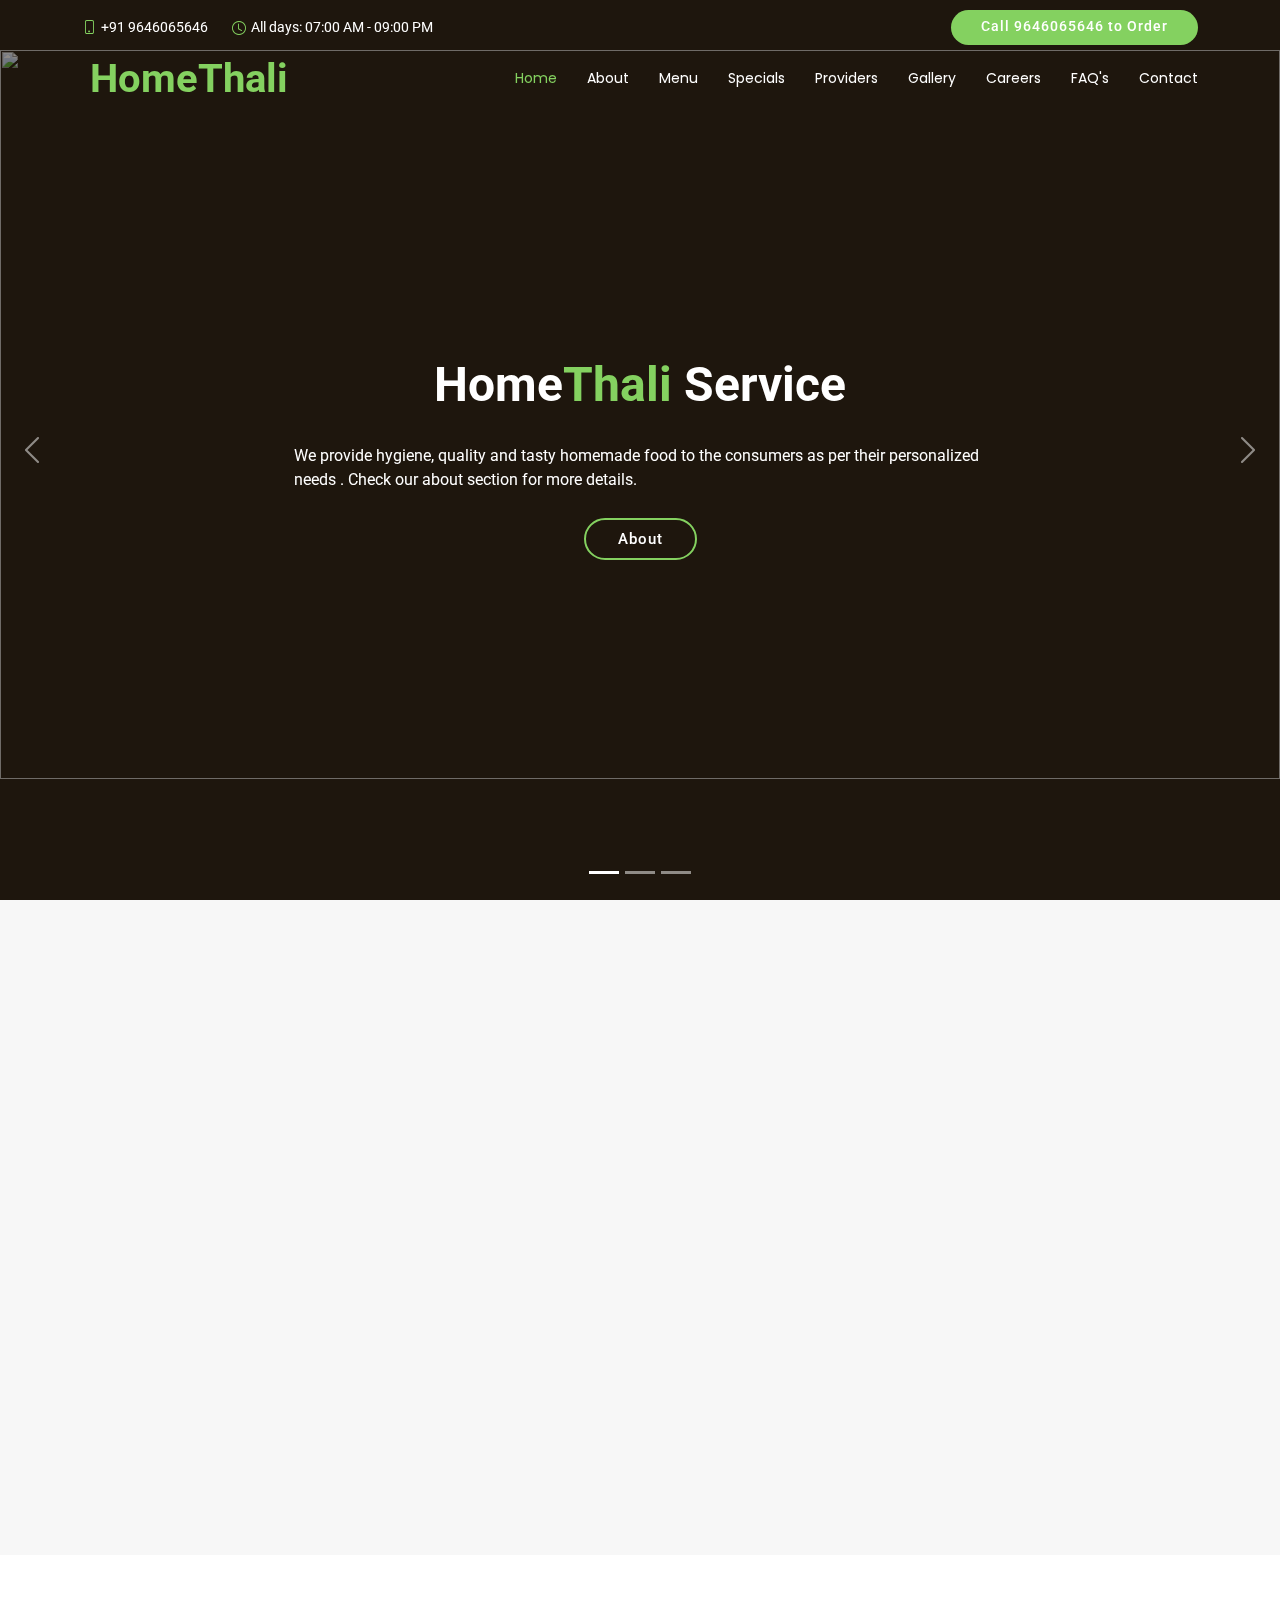
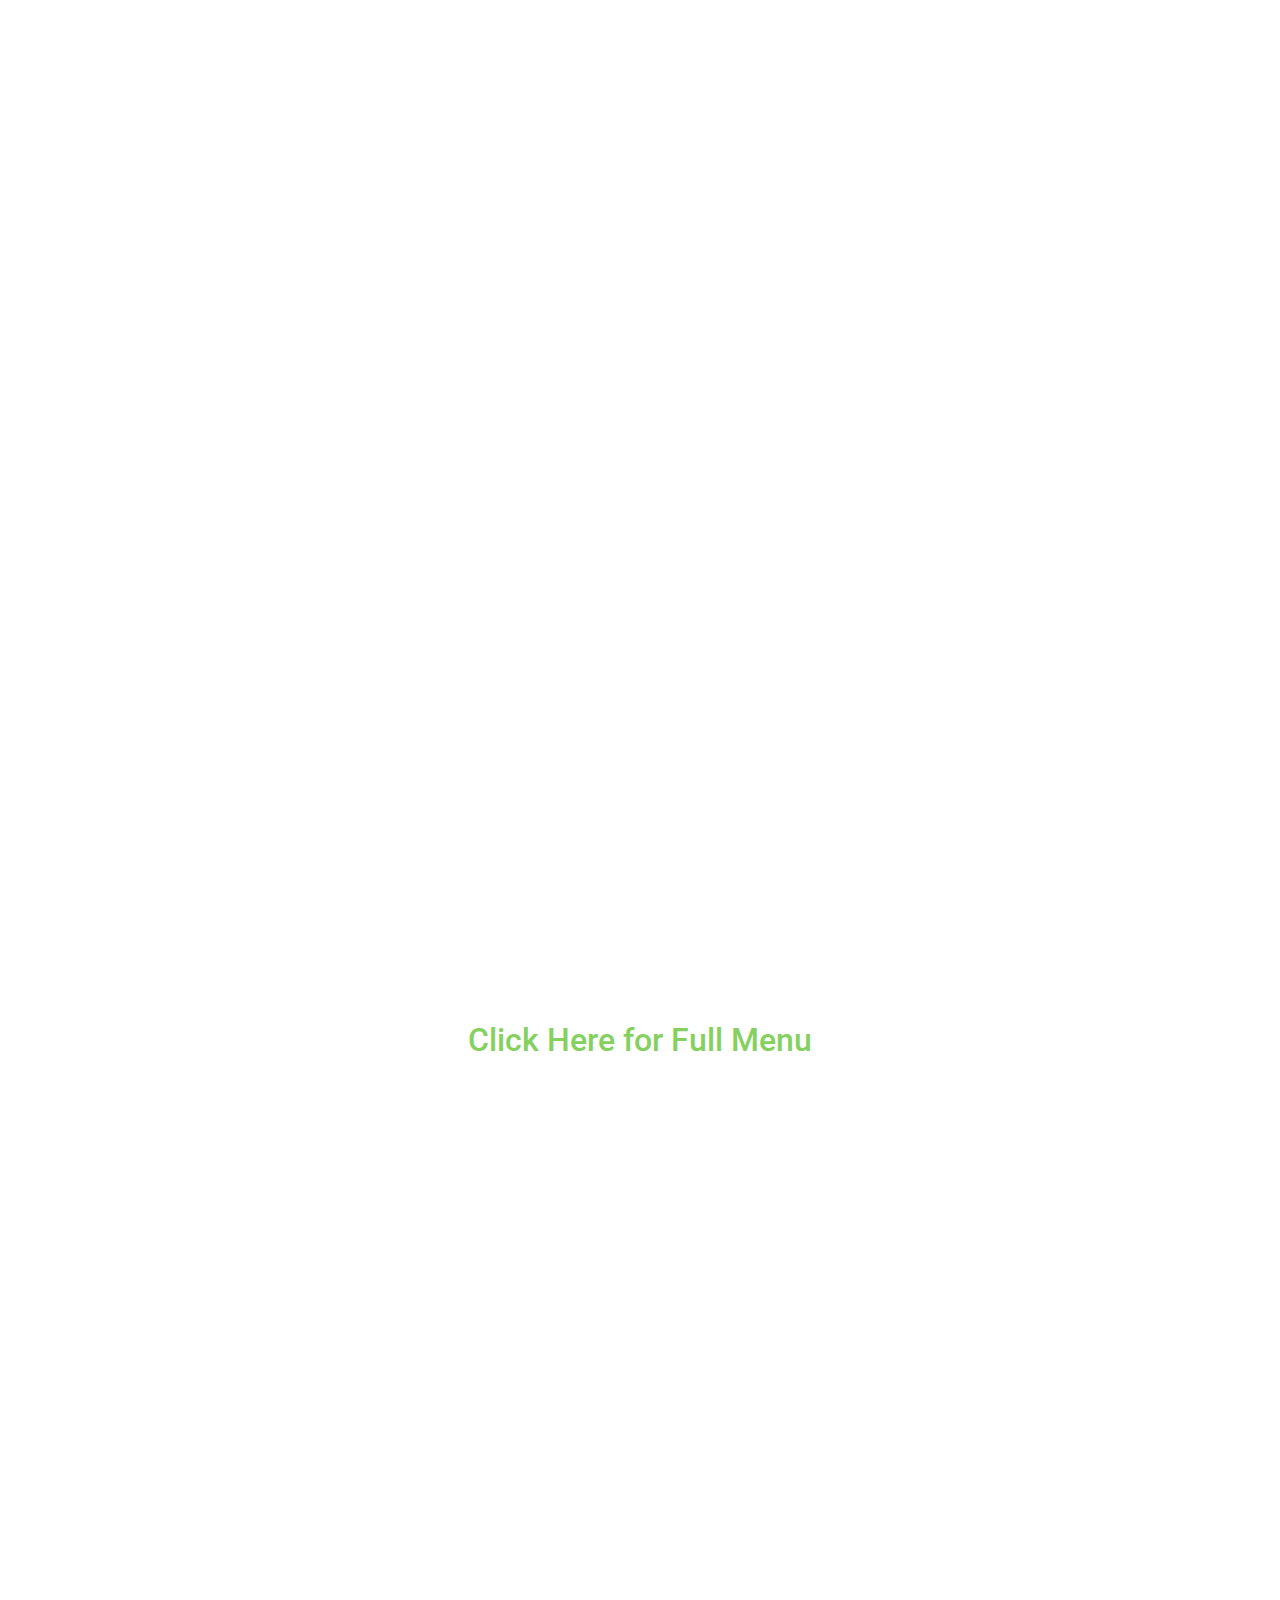
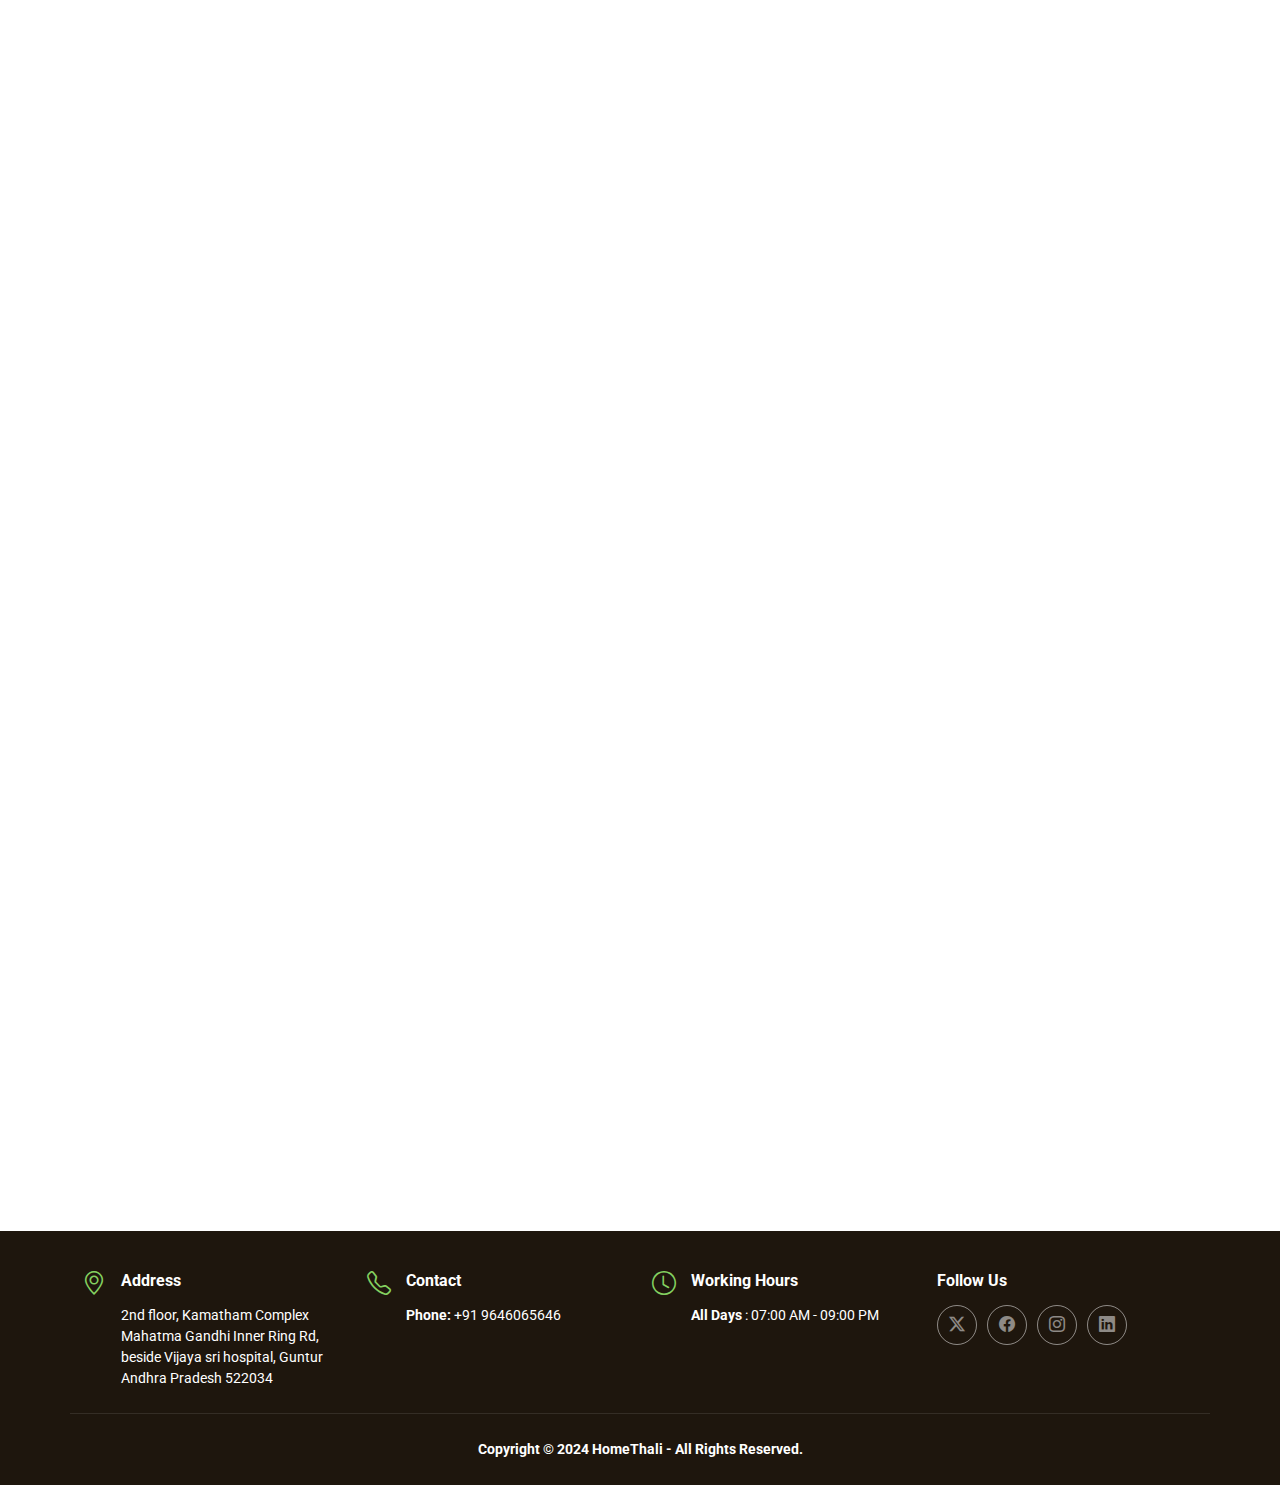
==== index.html @ d1d4dd99 "Update" ====
<!DOCTYPE html>
<html lang="en">

<head>
  <meta charset="utf-8">
  <meta content="width=device-width, initial-scale=1.0" name="viewport">
  <title>Home Thali</title>
  <meta name="description" content="">
  <meta name="keywords" content="">

  <!-- Favicons -->
  <link href="assets/img/logo.png" rel="icon">
  <link href="assets/img/logo.png" rel="logo-icon">

  <!-- Fonts -->
  <link href="https://fonts.googleapis.com" rel="preconnect">
  <link href="https://fonts.gstatic.com" rel="preconnect" crossorigin>
  <link
    href="https://fonts.googleapis.com/css2?family=Roboto:ital,wght@0,100;0,300;0,400;0,500;0,700;0,900;1,100;1,300;1,400;1,500;1,700;1,900&family=Poppins:ital,wght@0,100;0,200;0,300;0,400;0,500;0,600;0,700;0,800;0,900;1,100;1,200;1,300;1,400;1,500;1,600;1,700;1,800;1,900&family=Satisfy:wght@400&display=swap"
    rel="stylesheet">

  <!-- Vendor CSS Files -->
  <link href="https://cdn.jsdelivr.net/npm/bootstrap@5.3.0-alpha1/dist/css/bootstrap.min.css" rel="stylesheet">
  <link href="https://cdn.jsdelivr.net/npm/bootstrap-icons/font/bootstrap-icons.css" rel="stylesheet">
  <link href="https://cdn.jsdelivr.net/npm/aos@2.3.4/dist/aos.css" rel="stylesheet">
  <link href="https://cdn.jsdelivr.net/npm/glightbox@3.0.8/dist/css/glightbox.min.css" rel="stylesheet">
  <link href="https://cdn.jsdelivr.net/npm/swiper@6.8.4/swiper-bundle.min.css" rel="stylesheet">

  <!-- Main CSS File -->
  <link href="assets/css/main.css" rel="stylesheet">


</head>

<body class="index-page">

  <header id="header" class="header fixed-top">

    <div class="topbar d-flex align-items-center">
      <div class="container d-flex justify-content-end justify-content-md-between">
        <div class="contact-info d-flex align-items-center">
          <i class="bi bi-phone d-flex align-items-center d-none d-lg-block"><span>+91 9646065646</span></i>
          <i class="bi bi-clock ms-4 d-none d-lg-flex align-items-center"><span>All days: 07:00 AM - 09:00 PM</span></i>
        </div>
        <a href="tel:+919646065646" class="cta-btn">Call 9646065646 to Order</a>
      </div>
    </div><!-- End Top Bar -->

    <div class="branding d-flex align-items-cente">

      <div class="container position-relative d-flex align-items-center justify-content-between">
        <a href="index.html" class="logo d-flex align-items-center">
          <img src="assets/img/LogoMain.png" alt="">
          <h1 class="sitename" style="color:#84D160;">HomeThali</h1>
          
        </a>

        <nav id="navmenu" class="navmenu">
          <ul>
            <li><a href="#hero" class="active">Home</a></li>
            <li><a href="#about">About</a></li>
            <li><a href="#menu">Menu</a></li>
            <li><a href="specials.html">Specials</a></li>
            <li><a href="providers.html">Providers</a></li>
            <li><a href="#gallery">Gallery</a></li>
            <li><a href="careers.html">Careers</a></li>
            <li><a href="faqs.html">FAQ's</a></li>
            <!-- <li><a href="#chefs">Chefs</a></li> -->
            
            
            <!-- <li class="dropdown"><a href="#"><span>Dropdown</span> <i class="bi bi-chevron-down toggle-dropdown"></i></a>
              <ul>
                <li><a href="#">Dropdown 1</a></li>
                <li class="dropdown"><a href="#"><span>Deep Dropdown</span> <i class="bi bi-chevron-down toggle-dropdown"></i></a>
                  <ul>
                    <li><a href="#">Deep Dropdown 1</a></li>
                    <li><a href="#">Deep Dropdown 2</a></li>
                    <li><a href="#">Deep Dropdown 3</a></li>
                    <li><a href="#">Deep Dropdown 4</a></li>
                    <li><a href="#">Deep Dropdown 5</a></li>
                  </ul>
                </li>
                <li><a href="#">Dropdown 2</a></li>
                <li><a href="#">Dropdown 3</a></li>
                <li><a href="#">Dropdown 4</a></li>
              </ul>
            </li> -->
            <li><a href="#contact">Contact</a></li>
          </ul>
          <i class="mobile-nav-toggle d-xl-none bi bi-list"></i>
        </nav>

      </div>

    </div>

  </header>

  <main class="main">

    <!-- Hero Section -->
    <section id="hero" class="hero section dark-background">

      <div id="hero-carousel" class="carousel slide carousel-fade" data-bs-ride="carousel" data-bs-interval="5000">

        <div class="carousel-item active">
          <img src="assets/img/hero-carousel/Base1.png" class="img-fluid" alt="">
          <div class="carousel-container">
            <h2>Home<span>Thali</span> Service</h2>
            <p>We provide hygiene, quality and tasty homemade food to the consumers as per their personalized needs . Check our about section for more details.</p>
            <div>
              <a href="#about" class="btn-get-started">About</a>
              
            </div>
          </div>
        </div>


        <div class="carousel-item">
          <img src="assets/img/hero-carousel/Base2.png" class="img-fluid" alt="">
          <div class="carousel-container">
            <h2>Homemade food <span>Our home to your plate</span></h2>
            <p>Delicious home cooked food from our home chefs will be delivered right to your doorsteps.</p>
            <div>
              <a href="#menu" class="btn-get-started">Our Menu</a>
              <!-- <a href="#book-a-table" class="btn-get-started">Place Order</a> -->
            </div>
          </div>
        </div>


        <div class="carousel-item">
          <img src="assets/img/hero-carousel/Base3.png" class="img-fluid" alt="">
          <div class="carousel-container">
            <h2>A Good opportunity for <span>Home Makers</span> to earn Money</h2>
            <p>If you are excellent at cooking and want to earn money from your home. You have found the right place check the oppurtunities section for more information.</p>
            <div>
              <a href="providers.html" class="btn-get-started">Providers</a>
              
            </div>
          </div>
        </div>


        <a class="carousel-control-prev" href="#hero-carousel" role="button" data-bs-slide="prev">
          <span class="carousel-control-prev-icon bi bi-chevron-left" aria-hidden="true"></span>
        </a>

        <a class="carousel-control-next" href="#hero-carousel" role="button" data-bs-slide="next">
          <span class="carousel-control-next-icon bi bi-chevron-right" aria-hidden="true"></span>
        </a>

        <ol class="carousel-indicators"></ol>

      </div>

    </section>
    <!-- /Hero Section -->

<!-- About Section -->
<section id="about" class="about section light-background">

  <!-- Section Title -->
  <div class="container section-title text-center" data-aos="fade-up">
    <h2>About Us</h2>
    <div><span>About</span> <span class="description-title">Our Service</span></div>
    <br>
  </div><!-- End Section Title -->

  <div class="container">

    <div class="row gy-4">
      <!-- Image Column -->
      <div class="col-lg-6 position-relative align-self-start text-center" data-aos="fade-up" data-aos-delay="100">
        <img src="assets/img/homecook.png" class="img-fluid rounded" alt="Home Cooked Food" width="80%">
      </div>

      <!-- Content Column -->
      <div class="col-lg-6 content" data-aos="fade-up" data-aos-delay="200">
        <h3>Looking For</h3>
        <h3 style="color:#84D160;">Homemade Food?</h3>
        <p class="fst-italic">
          Are you craving delicious and hygienic home-cooked food? Look no further!
        </p>
        <ul>
          <li>
            <i class="bi bi-check2-all"></i>
            <span><strong>Choose your favorite dishes</strong> in your preferred quantity.</span>
          </li>
          <li>
            <i class="bi bi-check2-all"></i>
            <span>Enjoy the <strong>health benefits</strong> of homemade cuisine.</span>
          </li>
          <li>
            <i class="bi bi-check2-all"></i>
            <span><strong>Convenient delivery</strong> of freshly cooked food right to your door.</span>
          </li>
          <li>
            <i class="bi bi-check2-all"></i>
            <span>All at <strong>surprisingly reasonable prices</strong>.</span>
          </li>
        </ul>
      </div>
    </div>

  </div>

</section><!-- /About Section -->


    <!-- Why Us Section -->
    <section id="why-us" class="why-us section">


      <!-- Section Title -->
      <div class="container section-title" data-aos="fade-up">
        <h2>Why Us</h2>
        <div><span>Why choose</span> <span class="description-title">Our Service</span></div>
        <br>
        <img src="assets/img/Card.png" align="center" alt="" width="80%" height="60%">
      </div><!-- End Section Title -->

      <div class="container section-title" data-aos="fade-up">
        <div><span>How it</span> <span class="description-title">Works</span></div>
        <div class="row gy-4">

          <div class="col-lg-4" data-aos="fade-up" data-aos-delay="100">
            <div class="card-item">
              <img src="assets/img/hungry.png" alt="" width="80%" height="60%">
              <span align="center">1</span>
              <h4><a href="" class="stretched-link">HUNGRY FOR HOME MADE FOOD</a></h4>
              <p>Are you craving for delicious home cooked food. Do you prefer to eat homemade food over fast foods.</p>
            </div>
          </div><!-- Card Item -->

          <div class="col-lg-4" data-aos="fade-up" data-aos-delay="200">
            <div class="card-item">
              <img src="assets/img/order.png" alt="" width="80%" height="60%">
              <span align="center">2</span>
              <h4><a href="" class="stretched-link">ORDER THROUGH HOME THALI</a></h4>
              <p>Then you have found the right place. From our app you can select from various cuisines made at home hygienically.</p>
            </div>
          </div><!-- Card Item -->

          <div class="col-lg-4" data-aos="fade-up" data-aos-delay="300">
            <div class="card-item">
              <img src="assets/img/deliver.png" alt="" width="80%" height="60%">
              <span align="center">3</span>
              <h4><a href="" class="stretched-link">YOUR ORDER WILL BE AT YOUR DOORSTEP</a></h4>
              <p>Food prepared at home will be collected from our home chefs and will be delivered right to your doorsteps.</p>
            </div>
          </div><!-- Card Item -->

        </div>

      </div>

    </section><!-- /Why Us Section -->

    <!-- Menu Section -->
    <section id="menu" class="menu section">

      <!-- Section Title -->
      <div class="container section-title" data-aos="fade-up">
        <h2>Menu</h2>
        <div><span>Check Our Tasty</span> <span class="description-title">Menu</span></div>
        <br>
        <img src="assets/img/BamMenu.jpg" align="center" alt="" width="95%" height="80%">
      </div><!-- End Section Title -->
      
      <h2 align="center"><a href="menu.html">Click Here for Full Menu</a></h2>
      <br>
      

      <!-- <iframe src="assets/img/Menu.pdf#toolbar=0&navpanes=0&scrollbar=0&statusbar=0&messages=0&scrollbar=0" type="application/pdf" width="80%" height="1200"></iframe> -->
      <!-- <div class="container isotope-layout" data-default-filter="*" data-layout="masonry" data-sort="original-order"> -->
      <!--
        <div class="row" data-aos="fade-up" data-aos-delay="100">
          <div class="col-lg-12 d-flex justify-content-center">
            <ul class="menu-filters isotope-filters">
              <li data-filter="*" class="filter-active">All</li>
              <li data-filter=".filter-starters">Starters</li>
              <li data-filter=".filter-salads">Salads</li>
              <li data-filter=".filter-specialty">Specialty</li>
            </ul>
          </div>
        </div> 

        <div class="row isotope-container" data-aos="fade-up" data-aos-delay="200">

          <div class="col-lg-6 menu-item isotope-item filter-starters">
            <img src="assets/img/menu/lobster-bisque.jpg" class="menu-img" alt="">
            <div class="menu-content">
              <a href="#">Lobster Bisque</a><span>$5.95</span>
            </div>
            <div class="menu-ingredients">
              Lorem, deren, trataro, filede, nerada
            </div>
          </div>

          <div class="col-lg-6 menu-item isotope-item filter-specialty">
            <img src="assets/img/menu/bread-barrel.jpg" class="menu-img" alt="">
            <div class="menu-content">
              <a href="#">Bread Barrel</a><span>$6.95</span>
            </div>
            <div class="menu-ingredients">
              Lorem, deren, trataro, filede, nerada
            </div>
          </div>

          <div class="col-lg-6 menu-item isotope-item filter-starters">
            <img src="assets/img/menu/cake.jpg" class="menu-img" alt="">
            <div class="menu-content">
              <a href="#">Crab Cake</a><span>$7.95</span>
            </div>
            <div class="menu-ingredients">
              A delicate crab cake served on a toasted roll with lettuce and tartar sauce
            </div>
          </div>

          <div class="col-lg-6 menu-item isotope-item filter-salads">
            <img src="assets/img/menu/caesar.jpg" class="menu-img" alt="">
            <div class="menu-content">
              <a href="#">Caesar Selections</a><span>$8.95</span>
            </div>
            <div class="menu-ingredients">
              Lorem, deren, trataro, filede, nerada
            </div>
          </div>

          <div class="col-lg-6 menu-item isotope-item filter-specialty">
            <img src="assets/img/menu/tuscan-grilled.jpg" class="menu-img" alt="">
            <div class="menu-content">
              <a href="#">Tuscan Grilled</a><span>$9.95</span>
            </div>
            <div class="menu-ingredients">
              Grilled chicken with provolone, artichoke hearts, and roasted red pesto
            </div>
          </div>

          <div class="col-lg-6 menu-item isotope-item filter-starters">
            <img src="assets/img/menu/mozzarella.jpg" class="menu-img" alt="">
            <div class="menu-content">
              <a href="#">Mozzarella Stick</a><span>$4.95</span>
            </div>
            <div class="menu-ingredients">
              Lorem, deren, trataro, filede, nerada
            </div>
          </div>

          <div class="col-lg-6 menu-item isotope-item filter-salads">
            <img src="assets/img/menu/greek-salad.jpg" class="menu-img" alt="">
            <div class="menu-content">
              <a href="#">Greek Salad</a><span>$9.95</span>
            </div>
            <div class="menu-ingredients">
              Fresh spinach, crisp romaine, tomatoes, and Greek olives
            </div>
          </div>

          <div class="col-lg-6 menu-item isotope-item filter-salads">
            <img src="assets/img/menu/spinach-salad.jpg" class="menu-img" alt="">
            <div class="menu-content">
              <a href="#">Spinach Salad</a><span>$9.95</span>
            </div>
            <div class="menu-ingredients">
              Fresh spinach with mushrooms, hard boiled egg, and warm bacon vinaigrette
            </div>
          </div>

          <div class="col-lg-6 menu-item isotope-item filter-specialty">
            <img src="assets/img/menu/lobster-roll.jpg" class="menu-img" alt="">
            <div class="menu-content">
              <a href="#">Lobster Roll</a><span>$12.95</span>
            </div>
            <div class="menu-ingredients">
              Plump lobster meat, mayo and crisp lettuce on a toasted bulky roll
            </div>
          </div>

        </div>
        

      </div>

    </section>

  -->
    
    


    <!--
    <section id="book-a-table" class="book-a-table section">

      
      <div class="container section-title" data-aos="fade-up">
        <h2>Place Order</h2>
        <div><span>Place</span> <span class="description-title">Order</span></div>
      </div>

      <div class="container">

        <div class="row g-0" data-aos="fade-up" data-aos-delay="100">

          <div class="col-lg-4 reservation-img" style="background-image: url(assets/img/PlaceOrder.png);"></div>

          <div class="col-lg-8 d-flex align-items-center reservation-form-bg" data-aos="fade-up" data-aos-delay="200">
            <form action="forms/book-a-table.php" method="post" role="form" class="php-email-form">
              <div class="row gy-4">
                <div class="col-lg-4 col-md-6">
                  <input type="text" name="name" class="form-control" id="name" placeholder="Your Name" required="">
                </div>
                <div class="col-lg-4 col-md-6">
                  <input type="email" class="form-control" name="email" id="email" placeholder="Your Email" required="">
                </div>
                <div class="col-lg-4 col-md-6">
                  <input type="text" class="form-control" name="phone" id="phone" placeholder="Your Phone" required="">
                </div>
                <div class="col-lg-4 col-md-6">
                  <input type="date" name="date" class="form-control" id="date" placeholder="Date" required="">
                </div>
                <div class="col-lg-4 col-md-6">
                  <input type="time" class="form-control" name="time" id="time" placeholder="Time" required="">
                </div>
                <div class="col-lg-4 col-md-6">
                  <input type="number" class="form-control" name="people" id="people" placeholder="# of people"
                    required="">
                </div>
              </div>

              <div class="form-group mt-3">
                <textarea class="form-control" name="message" rows="5" placeholder="Message"></textarea>
              </div>

              <div class="text-center mt-3">
                <div class="loading">Loading</div>
                <div class="error-message"></div>
                <div class="sent-message">Your booking request was sent. We will call back or send an Email to confirm
                  your order. Thank you!</div>
                <button type="submit">Place Order</button>
              </div>
            </form>
          </div>

        </div>

      </div>

    </section>
    
    -->

    

    <!-- Chefs Section -->
    <!--
    <section id="chefs" class="chefs section">

      
      <div class="container section-title" data-aos="fade-up">
        <h2>Chefs</h2>
        <div><span>Our Professional</span> <span class="description-title">Chefs</span></div>
      </div>

      <div class="container">

        <div class="row gy-5">

          <div class="col-lg-4 col-md-6" data-aos="fade-up" data-aos-delay="100">
            <div class="member">
              <div class="pic"><img src="assets/img/chefs/Cook1.png" class="img-fluid" alt=""></div>
              <div class="member-info">
                <h4>Name A</h4>
                <span>House wife</span>
                <div class="social">
                  <a href=""><i class="bi bi-twitter-x"></i></a>
                  <a href=""><i class="bi bi-facebook"></i></a>
                  <a href=""><i class="bi bi-instagram"></i></a>
                  <a href=""><i class="bi bi-linkedin"></i></a>
                </div>
              </div>
            </div>
          </div>

          <div class="col-lg-4 col-md-6" data-aos="fade-up" data-aos-delay="200">
            <div class="member">
              <div class="pic"><img src="assets/img/chefs/Cook2.png" class="img-fluid" alt=""></div>
              <div class="member-info">
                <h4>Name B</h4>
                <span>Home Maker</span>
                <div class="social">
                  <a href=""><i class="bi bi-twitter-x"></i></a>
                  <a href=""><i class="bi bi-facebook"></i></a>
                  <a href=""><i class="bi bi-instagram"></i></a>
                  <a href=""><i class="bi bi-linkedin"></i></a>
                </div>
              </div>
            </div>
          </div>

          <div class="col-lg-4 col-md-6" data-aos="fade-up" data-aos-delay="300">
            <div class="member">
              <div class="pic"><img src="assets/img/chefs/Cook3.png" class="img-fluid" alt=""></div>
              <div class="member-info">
                <h4>Name C</h4>
                <span>A Mother</span>
                <div class="social">
                  <a href=""><i class="bi bi-twitter-x"></i></a>
                  <a href=""><i class="bi bi-facebook"></i></a>
                  <a href=""><i class="bi bi-instagram"></i></a>
                  <a href=""><i class="bi bi-linkedin"></i></a>
                </div>
              </div>
            </div>
          </div>

        </div>
      

      </div>

    </section> 
    
    Chefs Section -->



    <!-- Gallery Section -->
    <section id="gallery" class="gallery section">

      <!-- Section Title -->
      <div class="container section-title" data-aos="fade-up">
        <h2>Gallery</h2>
        <div><span>Some images of</span> <span class="description-title">Our Food</span></div>
      </div><!-- End Section Title -->

      <div class="container-fluid" data-aos="fade-up" data-aos-delay="100">

        <div class="row g-0">

          <div class="col-lg-3 col-md-4">
            <div class="gallery-item">
              <a href="assets/img/gallery/gallery-1.jpg" class="glightbox" data-gallery="images-gallery">
                <img src="assets/img/gallery/gallery-1.jpg" alt="" class="img-fluid">
              </a>
            </div>
          </div><!-- End Gallery Item -->

          <div class="col-lg-3 col-md-4">
            <div class="gallery-item">
              <a href="assets/img/gallery/gallery-2.jpg" class="glightbox" data-gallery="images-gallery">
                <img src="assets/img/gallery/gallery-2.jpg" alt="" class="img-fluid">
              </a>
            </div>
          </div><!-- End Gallery Item -->

          <div class="col-lg-3 col-md-4">
            <div class="gallery-item">
              <a href="assets/img/gallery/gallery-3.jpg" class="glightbox" data-gallery="images-gallery">
                <img src="assets/img/gallery/gallery-3.jpg" alt="" class="img-fluid">
              </a>
            </div>
          </div><!-- End Gallery Item -->

          <div class="col-lg-3 col-md-4">
            <div class="gallery-item">
              <a href="assets/img/gallery/gallery-4.jpg" class="glightbox" data-gallery="images-gallery">
                <img src="assets/img/gallery/gallery-4.jpg" alt="" class="img-fluid">
              </a>
            </div>
          </div>
          <!-- End Gallery Item -->

          

        </div>

      </div>

    </section>
    <!-- /Gallery Section -->


    <!-- FAQ Section-->


   
    <!-- <div id="CounterVisitor">
    </div>
    
    <script>
    var n = localStorage.getItem('on_load_counter');
    
    if (n === null) {
      n = 0;
    }
    n++;
    
    localStorage.setItem("on_load_counter", n);
    
    nums = n.toString().split('').map(Number);
    document.getElementById('CounterVisitor').innerHTML = '';
    for (var i of nums) {
      document.getElementById('CounterVisitor').innerHTML += '<span class="counter-item">' + i + '</span>';
    }
    
    </script> -->

    <!-- Testimonials Section -->
    <!--
    <section id="testimonials" class="testimonials section dark-background">

      <img src="assets/img/testimonials-bg.jpg" class="testimonials-bg" alt="">

      <div class="container" data-aos="fade-up" data-aos-delay="100">

        <div class="swiper init-swiper">
          <script type="application/json" class="swiper-config">
            {
              "loop": true,
              "speed": 600,
              "autoplay": {
                "delay": 5000
              },
              "slidesPerView": "auto",
              "pagination": {
                "el": ".swiper-pagination",
                "type": "bullets",
                "clickable": true
              }
            }
          </script>
          <div class="swiper-wrapper">

            <div class="swiper-slide">
              <div class="testimonial-item">
                <img src="assets/img/testimonials/testimonials-1.jpg" class="testimonial-img" alt="">
                <h3>Saul Goodman</h3>
                <h4>Ceo &amp; Founder</h4>
                <div class="stars">
                  <i class="bi bi-star-fill"></i><i class="bi bi-star-fill"></i><i class="bi bi-star-fill"></i><i
                    class="bi bi-star-fill"></i><i class="bi bi-star-fill"></i>
                </div>
                <p>
                  <i class="bi bi-quote quote-icon-left"></i>
                  <span>Proin iaculis purus consequat sem cure digni ssim donec porttitora entum suscipit rhoncus.
                    Accusantium quam, ultricies eget id, aliquam eget nibh et. Maecen aliquam, risus at semper.</span>
                  <i class="bi bi-quote quote-icon-right"></i>
                </p>
              </div>
            </div>

            <div class="swiper-slide">
              <div class="testimonial-item">
                <img src="assets/img/testimonials/testimonials-2.jpg" class="testimonial-img" alt="">
                <h3>Sara Wilsson</h3>
                <h4>Designer</h4>
                <div class="stars">
                  <i class="bi bi-star-fill"></i><i class="bi bi-star-fill"></i><i class="bi bi-star-fill"></i><i
                    class="bi bi-star-fill"></i><i class="bi bi-star-fill"></i>
                </div>
                <p>
                  <i class="bi bi-quote quote-icon-left"></i>
                  <span>Export tempor illum tamen malis malis eram quae irure esse labore quem cillum quid cillum eram
                    malis quorum velit fore eram velit sunt aliqua noster fugiat irure amet legam anim culpa.</span>
                  <i class="bi bi-quote quote-icon-right"></i>
                </p>
              </div>
            </div>

            <div class="swiper-slide">
              <div class="testimonial-item">
                <img src="assets/img/testimonials/testimonials-3.jpg" class="testimonial-img" alt="">
                <h3>Jena Karlis</h3>
                <h4>Store Owner</h4>
                <div class="stars">
                  <i class="bi bi-star-fill"></i><i class="bi bi-star-fill"></i><i class="bi bi-star-fill"></i><i
                    class="bi bi-star-fill"></i><i class="bi bi-star-fill"></i>
                </div>
                <p>
                  <i class="bi bi-quote quote-icon-left"></i>
                  <span>Enim nisi quem export duis labore cillum quae magna enim sint quorum nulla quem veniam duis
                    minim tempor labore quem eram duis noster aute amet eram fore quis sint minim.</span>
                  <i class="bi bi-quote quote-icon-right"></i>
                </p>
              </div>
            </div>

            <div class="swiper-slide">
              <div class="testimonial-item">
                <img src="assets/img/testimonials/testimonials-4.jpg" class="testimonial-img" alt="">
                <h3>Matt Brandon</h3>
                <h4>Freelancer</h4>
                <div class="stars">
                  <i class="bi bi-star-fill"></i><i class="bi bi-star-fill"></i><i class="bi bi-star-fill"></i><i
                    class="bi bi-star-fill"></i><i class="bi bi-star-fill"></i>
                </div>
                <p>
                  <i class="bi bi-quote quote-icon-left"></i>
                  <span>Fugiat enim eram quae cillum dolore dolor amet nulla culpa multos export minim fugiat minim
                    velit minim dolor enim duis veniam ipsum anim magna sunt elit fore quem dolore labore illum
                    veniam.</span>
                  <i class="bi bi-quote quote-icon-right"></i>
                </p>
              </div>
            </div>

            <div class="swiper-slide">
              <div class="testimonial-item">
                <img src="assets/img/testimonials/testimonials-5.jpg" class="testimonial-img" alt="">
                <h3>John Larson</h3>
                <h4>Entrepreneur</h4>
                <div class="stars">
                  <i class="bi bi-star-fill"></i><i class="bi bi-star-fill"></i><i class="bi bi-star-fill"></i><i
                    class="bi bi-star-fill"></i><i class="bi bi-star-fill"></i>
                </div>
                <p>
                  <i class="bi bi-quote quote-icon-left"></i>
                  <span>Quis quorum aliqua sint quem legam fore sunt eram irure aliqua veniam tempor noster veniam enim
                    culpa labore duis sunt culpa nulla illum cillum fugiat legam esse veniam culpa fore nisi cillum
                    quid.</span>
                  <i class="bi bi-quote quote-icon-right"></i>
                </p>
              </div>
            </div>
          </div>
          <div class="swiper-pagination"></div>
        </div>

      </div>

    </section>
  -->
    <!-- /Testimonials Section -->

    <!-- Contact Section -->
    <section id="contact" class="contact section">

      <!-- Section Title -->
      <div class="container section-title" data-aos="fade-up">
        <h2>Contact</h2>
        <div><span class="description-title">Reach</span><span> us at</span> </div>
      </div><!-- End Section Title -->

      

      <div class="container" data-aos="fade">

        <div class="row gy-5 gx-lg-5">

          <div class="col-lg-4">

            <div class="info">
              <h3>Get in touch</h3>
              <!-- <p>Et id eius voluptates atque nihil voluptatem enim in tempore minima sit ad mollitia commodi minus.</p> -->

              <div class="info-item d-flex">
                <i class="bi bi-geo-alt flex-shrink-0"></i>
                <div>
                  <h4>Location:</h4>
                  <p>2nd floor, Kamatham Complex, Mahatma Gandhi Inner Ring Rd, beside Vijaya sri hospital, Guntur,
                    Andhra Pradesh 522034</p>
                </div>
              </div><!-- End Info Item -->

              <!-- <div class="info-item d-flex">
                <i class="bi bi-envelope flex-shrink-0"></i>
                <div>
                  <h4>Email:</h4>
                  <p>info@example.com</p>
                </div>
              </div> -->
              
              <!-- End Info Item -->

              <div class="info-item d-flex">
                <i class="bi bi-phone flex-shrink-0"></i>
                <div>
                  <h4>Call:</h4>
                  <p>+91 9646065646</p>
                </div>
              </div><!-- End Info Item -->

            </div>

          </div>

          <div class="col-lg-8">
            <form action="forms/contact.php" method="post" role="form" class="php-email-form">
              <div class="row">
                <div class="col-md-6 form-group">
                  <input type="text" name="name" class="form-control" id="name" placeholder="Your Name" required="">
                </div>
                <div class="col-md-6 form-group mt-3 mt-md-0">
                  <input type="email" class="form-control" name="email" id="email" placeholder="Your Email" required="">
                </div>
              </div>
              <div class="form-group mt-3">
                <input type="text" class="form-control" name="subject" id="subject" placeholder="Subject" required="">
              </div>
              <div class="form-group mt-3">
                <textarea class="form-control" name="message" placeholder="Message" required=""></textarea>
              </div>
              <div class="my-3">
                <div class="loading">Loading</div>
                <div class="error-message"></div>
                <div class="sent-message">Your message has been sent. Thank you!</div>
              </div>
              <div class="text-center"><button type="submit">Send Message</button></div>
            </form>
          </div><!-- End Contact Form -->

        </div>

      </div>

      <div class="mb-5"></div>
        <iframe style="width: 100%; height: 400px;"
          src="https://www.google.com/maps/embed?pb=!1m18!1m12!1m3!1d122519.95250489758!2d80.35223931262216!3d16.33578910654774!2m3!1f0!2f0!3f0!3m2!1i1024!2i768!4f13.1!3m3!1m2!1s0x3a358b1312f16969%3A0xf4fd6a8997946fb!2sHOME%20THALI!5e0!3m2!1sen!2sin!4v1726677950051!5m2!1sen!2sin"
          width="600" height="450" style="border:0;" allowfullscreen="" loading="lazy"
          referrerpolicy="no-referrer-when-downgrade"></iframe>
      </div><!-- End Google Maps -->

    </section><!-- /Contact Section -->

  </main>

  <footer id="footer" class="footer dark-background">

    <div class="container">
      <div class="row gy-3">
        <div class="col-lg-3 col-md-6 d-flex">
          <i class="bi bi-geo-alt icon"></i>
          <div class="address">
            <h4>Address</h4>
            <p>2nd floor, Kamatham Complex</p>
            <p>Mahatma Gandhi Inner Ring Rd, beside Vijaya sri hospital, Guntur</p>
            <p>Andhra Pradesh 522034</p>
            <p></p>
          </div>

        </div>

        <div class="col-lg-3 col-md-6 d-flex">
          <i class="bi bi-telephone icon"></i>
          <div>
            <h4>Contact</h4>
            <p>
              <strong>Phone:</strong> <span>+91 9646065646</span><br>
              <!-- <strong>Email:</strong> <span>info@example.com</span><br> -->
            </p>
          </div>
        </div>

        <div class="col-lg-3 col-md-6 d-flex">
          <i class="bi bi-clock icon"></i>
          <div>
            <h4>Working Hours</h4>
            <p>
              <strong>All Days</strong> : <span>07:00 AM - 09:00 PM</span><br>
              <!-- <strong>Sunday</strong>: <span>Closed</span> -->
            </p>
          </div>
        </div>

        <div class="col-lg-3 col-md-6">
          <h4>Follow Us</h4>
          <div class="social-links d-flex">
            <a href="#" class="twitter"><i class="bi bi-twitter-x"></i></a>
            <a href="https://www.facebook.com/HOMETHALI1/" class="facebook"><i class="bi bi-facebook"></i></a>
            <a href="https://www.instagram.com/homethali_guntur/" class="instagram"><i class="bi bi-instagram"></i></a>
            <a href="#" class="linkedin"><i class="bi bi-linkedin"></i></a>
          </div>
        </div>

      </div>
    </div>

    <div class="container copyright text-center mt-4">
      <p><span></span> <strong class="px-1 sitename">Copyright © 2024 HomeThali - All Rights Reserved.</strong> <span></span></p>

    </div>

  </footer>

  <!-- Scroll Top -->
  <a href="#" id="scroll-top" class="scroll-top d-flex align-items-center justify-content-center"><i
      class="bi bi-arrow-up-short"></i></a>

  <!-- Preloader -->
  <div id="preloader"></div>

  <script src="assets/js/validate.js"></script>

  <!-- Vendor JS Files -->
  <script src="https://cdn.jsdelivr.net/npm/bootstrap@5.3.0-alpha1/dist/js/bootstrap.bundle.min.js"></script>
  <script src="https://cdn.jsdelivr.net/npm/aos@2.3.4/dist/aos.js"></script>
  <script src="https://cdn.jsdelivr.net/npm/glightbox@3.0.8/dist/js/glightbox.min.js"></script>
  <script src="https://cdn.jsdelivr.net/npm/imagesloaded@4.1.4/imagesloaded.pkgd.min.js"></script>
  <script src="https://cdn.jsdelivr.net/npm/isotope-layout@3.0.6/isotope.pkgd.min.js"></script>
  <script src="https://cdn.jsdelivr.net/npm/swiper@6.8.4/swiper-bundle.min.js"></script>

  <!-- Main JS File -->
  <script src="assets/js/main.js"></script>

</body>

</html>
---- assets/css/main.css ----
/* Fonts */
:root {
  --default-font: "Roboto",  system-ui, -apple-system, "Segoe UI", Roboto, "Helvetica Neue", Arial, "Noto Sans", "Liberation Sans", sans-serif, "Apple Color Emoji", "Segoe UI Emoji", "Segoe UI Symbol", "Noto Color Emoji";
  --heading-font: "Roboto",  sans-serif;
  --nav-font: "Poppins",  sans-serif;
}

/* Global Colors - The following color variables are used throughout the website. Updating them here will change the color scheme of the entire website */
:root { 
  --background-color: #ffffff; /* Background color for the entire website, including individual sections */
  --default-color: #444444; /* Default color used for the majority of the text content across the entire website */
  --heading-color: #433f39; /* Color for headings, subheadings and title throughout the website */
  --accent-color: #84D160; /* Accent color that represents your brand on the website. It's used for buttons, links, and other elements that need to stand out */
  --surface-color: #ffffff; /* The surface color is used as a background of boxed elements within sections, such as cards, icon boxes, or other elements that require a visual separation from the global background. */
  --contrast-color: #ffffff; /* Contrast color for text, ensuring readability against backgrounds of accent, heading, or default colors. */
}

/* Nav Menu Colors - The following color variables are used specifically for the navigation menu. They are separate from the global colors to allow for more customization options */
:root {
  --nav-color: #ffffff;  /* The default color of the main navmenu links */
  --nav-hover-color: #84D160; /* Applied to main navmenu links when they are hovered over or active */
  --nav-mobile-background-color: #ffffff; /* Used as the background color for mobile navigation menu */
  --nav-dropdown-background-color: #ffffff; /* Used as the background color for dropdown items that appear when hovering over primary navigation items */
  --nav-dropdown-color: #444444; /* Used for navigation links of the dropdown items in the navigation menu. */
  --nav-dropdown-hover-color: #84D160; /* Similar to --nav-hover-color, this color is applied to dropdown navigation links when they are hovered over. */
}

/* Color Presets - These classes override global colors when applied to any section or element, providing reuse of the sam color scheme. */

.light-background {
  --background-color: #fffaf3;
  --surface-color: #ffffff;
  --heading-color: #433f39;
  --accent-color: #84D160;
}

.dark-background {
  --background-color: #1e160d;
  --default-color: #ffffff;
  --heading-color: #ffffff;
  --surface-color: #42301c;
  --contrast-color: #ffffff;
}

/* Smooth scroll */
:root {
  scroll-behavior: smooth;
}

/*--------------------------------------------------------------
# General Styling & Shared Classes
--------------------------------------------------------------*/
body {
  color: var(--default-color);
  background-color: var(--background-color);
  font-family: var(--default-font);
}

.pdf {
  width: 100%;
  aspect-ratio: 4 / 3;
}
.pdf,

a {
  color: var(--accent-color);
  text-decoration: none;
  transition: 0.3s;
}

a:hover {
  color: color-mix(in srgb, var(--accent-color), transparent 25%);
  text-decoration: none;
}

h1,
h2,
h3,
h4,
h5,
h6 {
  color: var(--heading-color);
  font-family: var(--heading-font);
}

/* Pulsating Play Button
------------------------------*/
.pulsating-play-btn {
  width: 94px;
  height: 94px;
  background: radial-gradient(var(--accent-color) 50%, color-mix(in srgb, var(--accent-color), transparent 75%) 52%);
  border-radius: 50%;
  display: block;
  position: relative;
  overflow: hidden;
}

.pulsating-play-btn:before {
  content: "";
  position: absolute;
  width: 120px;
  height: 120px;
  animation-delay: 0s;
  animation: pulsate-play-btn 2s;
  animation-direction: forwards;
  animation-iteration-count: infinite;
  animation-timing-function: steps;
  opacity: 1;
  border-radius: 50%;
  border: 5px solid color-mix(in srgb, var(--accent-color), transparent 30%);
  top: -15%;
  left: -15%;
  background: rgba(198, 16, 0, 0);
}

.pulsating-play-btn:after {
  content: "";
  position: absolute;
  left: 50%;
  top: 50%;
  transform: translateX(-40%) translateY(-50%);
  width: 0;
  height: 0;
  border-top: 10px solid transparent;
  border-bottom: 10px solid transparent;
  border-left: 15px solid #fff;
  z-index: 100;
  transition: all 400ms cubic-bezier(0.55, 0.055, 0.675, 0.19);
}

.pulsating-play-btn:hover:before {
  content: "";
  position: absolute;
  left: 50%;
  top: 50%;
  transform: translateX(-40%) translateY(-50%);
  width: 0;
  height: 0;
  border: none;
  border-top: 10px solid transparent;
  border-bottom: 10px solid transparent;
  border-left: 15px solid #fff;
  z-index: 200;
  animation: none;
  border-radius: 0;
}

.pulsating-play-btn:hover:after {
  border-left: 15px solid var(--accent-color);
  transform: scale(20);
}

@keyframes pulsate-play-btn {
  0% {
    transform: scale(0.6, 0.6);
    opacity: 1;
  }

  100% {
    transform: scale(1, 1);
    opacity: 0;
  }
}

/* PHP Email Form Messages
------------------------------*/
.php-email-form .error-message {
  display: none;
  background: #df1529;
  color: #ffffff;
  text-align: left;
  padding: 15px;
  margin-bottom: 24px;
  font-weight: 600;
}

.php-email-form .sent-message {
  display: none;
  color: #ffffff;
  background: #059652;
  text-align: center;
  padding: 15px;
  margin-bottom: 24px;
  font-weight: 600;
}

.php-email-form .loading {
  display: none;
  background: var(--surface-color);
  text-align: center;
  padding: 15px;
  margin-bottom: 24px;
}

.php-email-form .loading:before {
  content: "";
  display: inline-block;
  border-radius: 50%;
  width: 24px;
  height: 24px;
  margin: 0 10px -6px 0;
  border: 3px solid var(--accent-color);
  border-top-color: var(--surface-color);
  animation: php-email-form-loading 1s linear infinite;
}

@keyframes php-email-form-loading {
  0% {
    transform: rotate(0deg);
  }

  100% {
    transform: rotate(360deg);
  }
}

/*--------------------------------------------------------------
# Global Header
--------------------------------------------------------------*/
.header {
  --background-color: rgba(255, 255, 255, 0);
  --default-color: #ffffff;
  --heading-color: #ffffff;
  color: var(--default-color);
  transition: all 0.5s;
  z-index: 997;
  background-color: var(--background-color);
}

.header .topbar {
  background-color: var(--background-color);
  padding: 10px 0 0 0;
  font-size: 14px;
  transition: all 0.5s;
}

.header .topbar .contact-info i {
  font-style: normal;
  color: var(--accent-color);
}

.header .topbar .contact-info i a,
.header .topbar .contact-info i span {
  padding-left: 5px;
  color: var(--contrast-color);
}

@media (max-width: 575px) {

  .header .topbar .contact-info i a,
  .header .topbar .contact-info i span {
    font-size: 13px;
  }
}

.header .topbar .contact-info i a {
  line-height: 0;
  transition: 0.3s;
}

.header .topbar .contact-info i a:hover {
  color: var(--contrast-color);
  text-decoration: underline;
}

.header .topbar .cta-btn {
  color: var(--contrast-color);
  background: var(--accent-color);
  font-weight: 500;
  font-size: 14px;
  letter-spacing: 1px;
  display: inline-block;
  padding: 6px 30px 8px 30px;
  border-radius: 50px;
  transition: 0.3s;
}

.header .topbar .cta-btn:hover {
  background: color-mix(in srgb, var(--accent-color), transparent 20%);
}

.header .branding {
  min-height: 60px;
  padding: 5px 0;
}

.header .logo {
  line-height: 1;
}

.header .logo img {
  max-height: 50px;
  margin-right: 8px;
}

.header .logo h1 {
  font-size: 40px;
  margin: 0;
  font-weight: 700;
  color: var(--heading-color);
}

/* Global Header on Scroll
------------------------------*/
.scrolled .header {
  --background-color: rgba(21, 17, 13, 0.85);
}

/*--------------------------------------------------------------
# Navigation Menu
--------------------------------------------------------------*/
/* Navmenu - Desktop */
@media (min-width: 1200px) {
  .navmenu {
    padding: 0;
  }

  .navmenu ul {
    margin: 0;
    padding: 0;
    display: flex;
    list-style: none;
    align-items: center;
  }

  .navmenu li {
    position: relative;
  }

  .navmenu a,
  .navmenu a:focus {
    color: var(--nav-color);
    padding: 18px 15px;
    font-size: 14px;
    font-family: var(--nav-font);
    font-weight: 400;
    display: flex;
    align-items: center;
    justify-content: space-between;
    white-space: nowrap;
    transition: 0.3s;
  }

  .navmenu a i,
  .navmenu a:focus i {
    font-size: 12px;
    line-height: 0;
    margin-left: 5px;
    transition: 0.3s;
  }

  .navmenu li:last-child a {
    padding-right: 0;
  }

  .navmenu li:hover>a,
  .navmenu .active,
  .navmenu .active:focus {
    color: var(--nav-hover-color);
  }

  .navmenu .dropdown ul {
    margin: 0;
    padding: 10px 0;
    background: var(--nav-dropdown-background-color);
    display: block;
    position: absolute;
    visibility: hidden;
    left: 14px;
    top: 130%;
    opacity: 0;
    transition: 0.3s;
    border-radius: 4px;
    z-index: 99;
    box-shadow: 0px 0px 30px rgba(0, 0, 0, 0.1);
  }

  .navmenu .dropdown ul li {
    min-width: 200px;
  }

  .navmenu .dropdown ul a {
    padding: 10px 20px;
    font-size: 15px;
    text-transform: none;
    color: var(--nav-dropdown-color);
  }

  .navmenu .dropdown ul a i {
    font-size: 12px;
  }

  .navmenu .dropdown ul a:hover,
  .navmenu .dropdown ul .active:hover,
  .navmenu .dropdown ul li:hover>a {
    color: var(--nav-dropdown-hover-color);
  }

  .navmenu .dropdown:hover>ul {
    opacity: 1;
    top: 100%;
    visibility: visible;
  }

  .navmenu .dropdown .dropdown ul {
    top: 0;
    left: -90%;
    visibility: hidden;
  }

  .navmenu .dropdown .dropdown:hover>ul {
    opacity: 1;
    top: 0;
    left: -100%;
    visibility: visible;
  }
}

/* Navmenu - Mobile */
@media (max-width: 1199px) {
  .mobile-nav-toggle {
    color: var(--nav-color);
    font-size: 28px;
    line-height: 0;
    margin-right: 10px;
    cursor: pointer;
    transition: color 0.3s;
  }

  .navmenu {
    padding: 0;
    z-index: 9997;
  }

  .navmenu ul {
    display: none;
    list-style: none;
    position: absolute;
    inset: 60px 20px 20px 20px;
    padding: 10px 0;
    margin: 0;
    border-radius: 6px;
    background-color: var(--nav-mobile-background-color);
    overflow-y: auto;
    transition: 0.3s;
    z-index: 9998;
    box-shadow: 0px 0px 30px rgba(0, 0, 0, 0.1);
  }

  .navmenu a,
  .navmenu a:focus {
    color: var(--nav-dropdown-color);
    padding: 10px 20px;
    font-family: var(--nav-font);
    font-size: 17px;
    font-weight: 500;
    display: flex;
    align-items: center;
    justify-content: space-between;
    white-space: nowrap;
    transition: 0.3s;
  }

  .navmenu a i,
  .navmenu a:focus i {
    font-size: 12px;
    line-height: 0;
    margin-left: 5px;
    width: 30px;
    height: 30px;
    display: flex;
    align-items: center;
    justify-content: center;
    border-radius: 50%;
    transition: 0.3s;
    background-color: color-mix(in srgb, var(--accent-color), transparent 90%);
  }

  .navmenu a i:hover,
  .navmenu a:focus i:hover {
    background-color: var(--accent-color);
    color: var(--contrast-color);
  }

  .navmenu a:hover,
  .navmenu .active,
  .navmenu .active:focus {
    color: var(--nav-dropdown-hover-color);
  }

  .navmenu .active i,
  .navmenu .active:focus i {
    background-color: var(--accent-color);
    color: var(--contrast-color);
    transform: rotate(180deg);
  }

  .navmenu .dropdown ul {
    position: static;
    display: none;
    z-index: 99;
    padding: 10px 0;
    margin: 10px 20px;
    background-color: var(--nav-dropdown-background-color);
    border: 1px solid color-mix(in srgb, var(--default-color), transparent 90%);
    box-shadow: none;
    transition: all 0.5s ease-in-out;
  }

  .navmenu .dropdown ul ul {
    background-color: rgba(33, 37, 41, 0.1);
  }

  .navmenu .dropdown>.dropdown-active {
    display: block;
    background-color: rgba(33, 37, 41, 0.03);
  }

  .mobile-nav-active {
    overflow: hidden;
  }

  .mobile-nav-active .mobile-nav-toggle {
    color: #fff;
    position: absolute;
    font-size: 32px;
    top: 15px;
    right: 15px;
    margin-right: 0;
    z-index: 9999;
  }

  .mobile-nav-active .navmenu {
    position: fixed;
    overflow: hidden;
    inset: 0;
    background: rgba(33, 37, 41, 0.8);
    transition: 0.3s;
  }

  .mobile-nav-active .navmenu>ul {
    display: block;
  }
}

/*--------------------------------------------------------------
# Global Footer
--------------------------------------------------------------*/
.footer {
  color: var(--default-color);
  background-color: var(--background-color);
  font-size: 14px;
  padding: 40px 0 0 0;
  position: relative;
}

.footer .icon {
  color: var(--accent-color);
  margin-right: 15px;
  font-size: 24px;
  line-height: 0;
}

.footer h4 {
  font-size: 16px;
  font-weight: 700;
  margin-bottom: 15px;
}

.footer .address p {
  margin-bottom: 0px;
}

.footer .social-links a {
  display: flex;
  align-items: center;
  justify-content: center;
  width: 40px;
  height: 40px;
  border-radius: 50%;
  border: 1px solid color-mix(in srgb, var(--default-color), transparent 50%);
  font-size: 16px;
  color: color-mix(in srgb, var(--default-color), transparent 50%);
  margin-right: 10px;
  transition: 0.3s;
}

.footer .social-links a:hover {
  color: var(--accent-color);
  border-color: var(--accent-color);
}

.footer .copyright {
  padding: 25px 0;
  border-top: 1px solid color-mix(in srgb, var(--default-color), transparent 90%);
}

.footer .copyright p {
  margin-bottom: 0;
}

.footer .credits {
  margin-top: 5px;
  font-size: 13px;
}

/*--------------------------------------------------------------
# Preloader
--------------------------------------------------------------*/
#preloader {
  position: fixed;
  inset: 0;
  z-index: 999999;
  overflow: hidden;
  background: var(--background-color);
  transition: all 0.6s ease-out;
}

#preloader:before {
  content: "";
  position: fixed;
  top: calc(50% - 30px);
  left: calc(50% - 30px);
  border: 6px solid #ffffff;
  border-color: var(--accent-color) transparent var(--accent-color) transparent;
  border-radius: 50%;
  width: 60px;
  height: 60px;
  animation: animate-preloader 1.5s linear infinite;
}

@keyframes animate-preloader {
  0% {
    transform: rotate(0deg);
  }

  100% {
    transform: rotate(360deg);
  }
}

/*--------------------------------------------------------------
# Scroll Top Button
--------------------------------------------------------------*/
.scroll-top {
  position: fixed;
  visibility: hidden;
  opacity: 0;
  right: 15px;
  bottom: 15px;
  z-index: 99999;
  background-color: var(--accent-color);
  width: 40px;
  height: 40px;
  border-radius: 4px;
  transition: all 0.4s;
}

.scroll-top i {
  font-size: 24px;
  color: var(--contrast-color);
  line-height: 0;
}

.scroll-top:hover {
  background-color: color-mix(in srgb, var(--accent-color), transparent 20%);
  color: var(--contrast-color);
}

.scroll-top.active {
  visibility: visible;
  opacity: 1;
}

/*--------------------------------------------------------------
# Disable aos animation delay on mobile devices
--------------------------------------------------------------*/
@media screen and (max-width: 768px) {
  [data-aos-delay] {
    transition-delay: 0 !important;
  }
}

/*--------------------------------------------------------------
# Global Page Titles & Breadcrumbs
--------------------------------------------------------------*/
.page-title {
  color: var(--default-color);
  background-color: var(--background-color);
  position: relative;
}

.page-title .heading {
  padding: 160px 0 60px 0;
  border-top: 1px solid color-mix(in srgb, var(--default-color), transparent 90%);
}

.page-title .heading h1 {
  font-size: 38px;
  font-weight: 700;
}

.page-title nav {
  background-color: color-mix(in srgb, var(--default-color), transparent 90%);
  padding: 20px 0;
}

.page-title nav ol {
  display: flex;
  flex-wrap: wrap;
  list-style: none;
  padding: 0;
  margin: 0;
  font-size: 16px;
  font-weight: 400;
}

.page-title nav ol li+li {
  padding-left: 10px;
}

.page-title nav ol li+li::before {
  content: "/";
  display: inline-block;
  padding-right: 10px;
  color: color-mix(in srgb, var(--default-color), transparent 70%);
}

/*--------------------------------------------------------------
# Global Sections
--------------------------------------------------------------*/
section,
.section {
  color: var(--default-color);
  background-color: var(--background-color);
  padding: 60px 0;
  scroll-margin-top: 112px;
  overflow: clip;
}

@media (max-width: 1199px) {

  section,
  .section {
    scroll-margin-top: 105px;
  }
}

/*--------------------------------------------------------------
# Global Section Titles
--------------------------------------------------------------*/
.section-title {
  text-align: center;
  padding-bottom: 60px;
  position: relative;
}

.section-title h2 {
  font-size: 13px;
  letter-spacing: 1px;
  font-weight: 700;
  padding: 8px 20px;
  margin: 0;
  background: color-mix(in srgb, var(--accent-color), transparent 90%);
  color: var(--accent-color);
  display: inline-block;
  text-transform: uppercase;
  border-radius: 50px;
  font-family: var(--default-font);
}

.section-title div {
  color: var(--heading-color);
  margin: 10px 0 0 0;
  font-size: 32px;
  font-weight: 700;
  font-family: var(--heading-font);
}

.section-title div .description-title {
  color: var(--accent-color);
}

/*--------------------------------------------------------------
# Hero Section
--------------------------------------------------------------*/
.hero {
  padding: 0;
}

.hero .carousel {
  width: 100%;
  min-height: 100vh;
  padding: 0;
  margin: 0;
  background-color: var(--background-color);
  position: relative;
}

.hero img {
  position: relative;
  inset: 50px 0px 0px;
  display: block;
  width: 100%;
  height: 90%;
  object-fit: cover;
  z-index: 1;
}

.hero .carousel-item {
  position: absolute;
  inset: 0;
  background-size: cover;
  background-position: center;
  background-repeat: no-repeat;
  overflow: hidden;
}

.hero .carousel-item:before {
  content: "";
  background: color-mix(in srgb, var(--background-color), transparent 50%);
  position: absolute;
  inset: 0;
  z-index: 2;
}

.hero .carousel-container {
  position: absolute;
  inset: 90px 64px 64px 64px;
  display: flex;
  justify-content: center;
  align-items: center;
  flex-direction: column;
  z-index: 3;
}

.hero h2 {
  margin-bottom: 30px;
  font-size: 48px;
  font-weight: 700;
  animation: fadeInDown 1s both;
}

.hero h2 span {
  color: var(--accent-color);
}

@media (max-width: 768px) {
  .hero h2 {
    font-size: 30px;
  }
}

.hero p {
  animation: fadeInDown 1s both 0.2s;
}

@media (min-width: 1024px) {

  .hero h2,
  .hero p {
    max-width: 60%;
  }
}

.hero .btn-get-started {
  color: var(--contrast-color);
  font-weight: 500;
  font-size: 15px;
  letter-spacing: 1px;
  display: inline-block;
  padding: 8px 32px;
  border-radius: 50px;
  transition: 0.5s;
  margin: 10px 5px;
  animation: fadeInUp 1s both 0.4s;
  border: 2px solid var(--accent-color);
}

.hero .btn-get-started:hover {
  background: var(--accent-color);
}

.hero .carousel-control-prev,
.hero .carousel-control-next {
  width: 10%;
  transition: 0.3s;
  opacity: 0.5;
}

.hero .carousel-control-prev:focus,
.hero .carousel-control-next:focus {
  opacity: 0.5;
}

.hero .carousel-control-prev:hover,
.hero .carousel-control-next:hover {
  opacity: 0.9;
}

@media (min-width: 1024px) {

  .hero .carousel-control-prev,
  .hero .carousel-control-next {
    width: 5%;
  }
}

.hero .carousel-control-next-icon,
.hero .carousel-control-prev-icon {
  background: none;
  font-size: 32px;
  line-height: 1;
}

.hero .carousel-indicators {
  list-style: none;
}

.hero .carousel-indicators li {
  cursor: pointer;
}

@keyframes fadeInUp {
  from {
    opacity: 0;
    transform: translate3d(0, 100%, 0);
  }

  to {
    opacity: 1;
    transform: translate3d(0, 0, 0);
  }
}

@keyframes fadeInDown {
  from {
    opacity: 0;
    transform: translate3d(0, -100%, 0);
  }

  to {
    opacity: 1;
    transform: translate3d(0, 0, 0);
  }
}

/*--------------------------------------------------------------
# About Section
--------------------------------------------------------------*/
/* .about .content h3 {
  font-size: 1.75rem;
  font-weight: 700;
}

.about .content ul {
  list-style: none;
  padding: 0;
}

.about .content ul li {
  padding: 10px 0 0 0;
  display: flex;
}

.about .content ul i {
  color: var(--accent-color);
  margin-right: 0.5rem;
  line-height: 1.2;
  font-size: 1.25rem;
}

.about .content p:last-child {
  margin-bottom: 0;
}

.about .pulsating-play-btn {
  position: absolute;
  left: calc(50% - 47px);
  top: calc(50% - 47px);
} */

.about {
  background-color: #f7f7f7; /* Light gray for a clean look */
  padding: 60px 0;
}

.about .section-title .description-title {
  color: #84D160; /* Green */
  font-weight: bold;
}

.about .content h3 {
  font-size: 1.75rem;
  font-weight: 700;
  margin-bottom: 15px;
}

.about .content p {
  font-size: 1rem;
  color: #666; /* Subtle gray for better readability */
}

.about .content ul {
  list-style: none;
  padding: 0;
  margin-top: 20px;
}

.about .content ul li {
  display: flex;
  align-items: flex-start;
  padding-bottom: 15px;
}

.about .content ul i {
  color: #84D160; /* Green */
  margin-right: 10px;
  font-size: 1.5rem;
  transition: transform 0.3s ease, color 0.3s ease;
}

.about .content ul li:hover i {
  transform: scale(1.2);
  color: #6fae3e; /* Slightly darker green on hover */
}

.about .content ul span {
  font-size: 1rem;
  color: #433f39; /* Dark brown for text */
}

.about .content ul span strong {
  color: #84D160; /* Green highlights for keywords */
}

.about .img-fluid {
  border-radius: 10px;
  box-shadow: 0 4px 10px rgba(0, 0, 0, 0.1); /* Subtle shadow for images */
}

@media (max-width: 768px) {

  .about .content h3 {
    font-size: 1.5rem;
  }

  .about .content ul li {
    padding-bottom: 10px;
  }

  .about .content ul i {
    font-size: 1.25rem;
  }

  .about .content ul span {
    font-size: 0.9rem;
  }

  .about .img-fluid {
    max-width: 100%;
  }
}


/*--------------------------------------------------------------
# Why Us Section
--------------------------------------------------------------*/
/* .why-us .card-item {
  background: color-mix(in srgb, var(--default-color), transparent 97%);
  padding: 50px 30px;
  transition: all ease-in-out 0.3s;
  height: 100%;
  position: relative;
}

.why-us .card-item span {
  color: var(--accent-color);
  display: block;
  font-size: 28px;
  font-weight: 700;
}

.why-us .card-item h4 {
  font-size: 24px;
  font-weight: 600;
  padding: 0;
  margin: 20px 0;
}

.why-us .card-item h4 a {
  color: var(--heading-color);
}

.why-us .card-item p {
  font-size: 15px;
  color: color-mix(in srgb, var(--default-color), transparent 40%);
  margin: 0;
  padding: 0;
}

.why-us .card-item:hover {
  background: var(--accent-color);
  padding: 30px 30px 70px 30px;
}

.why-us .card-item:hover span,
.why-us .card-item:hover h4 a,
.why-us .card-item:hover p {
  color: var(--contrast-color);
} */
/* Why Us Section */
.why-us {
  background: linear-gradient(to bottom, var(--default-color-light), var(--default-color));
  padding: 60px 0;
}

.why-us .card-item {
  background: color-mix(in srgb, var(--default-color), transparent 97%);
  padding: 50px 30px;
  border-radius: 10px;
  box-shadow: 0 4px 10px rgba(0, 0, 0, 0.1);
  transition: all ease-in-out 0.3s;
  height: 100%;
  position: relative;
}

.why-us .card-item span {
  color: var(--accent-color);
  font-size: 28px;
  font-weight: 700;
  display: block;
  text-align: center;
}

.why-us .card-item h4 {
  font-size: 22px;
  font-weight: 600;
  text-align: center;
  margin: 20px 0 10px 0;
  transition: color 0.3s ease;
}

.why-us .card-item h4 a {
  color: var(--heading-color);
  text-decoration: none;
}

.why-us .card-item p {
  font-size: 15px;
  color: color-mix(in srgb, var(--default-color), transparent 40%);
  text-align: center;
  margin: 0;
  padding: 0;
  line-height: 1.6;
}

.why-us .card-item:hover {
  background: var(--accent-color);
  padding: 30px 30px 70px 30px;
  transform: translateY(-5px);
  box-shadow: 0 8px 20px rgba(0, 0, 0, 0.2);
}

.why-us .card-item:hover span,
.why-us .card-item:hover h4 a,
.why-us .card-item:hover p {
  color: var(--contrast-color);
}

.why-us .card-item img {
  max-width: 70%;
  height: auto;
  margin: 20px auto;
  display: block;
}

@media (max-width: 768px) {
  .why-us .card-item {
    padding: 30px 20px;
  }

  .why-us .card-item span {
    font-size: 22px;
  }

  .why-us .card-item h4 {
    font-size: 20px;
  }

  .why-us .card-item p {
    font-size: 14px;
  }

  .why-us .card-item img {
    max-width: 60%;
  }
}

/*--------------------------------------------------------------
# Menu Section
--------------------------------------------------------------*/
.menu .menu-filters {
  padding: 0;
  margin: 0 auto;
  list-style: none;
  text-align: center;
  border-radius: 50px;
}

.menu .menu-filters li {
  color: color-mix(in srgb, var(--default-color), transparent 30%);
  margin-bottom: 10px;
  cursor: pointer;
  display: inline-block;
  padding: 8px 12px 10px 12px;
  font-size: 16px;
  font-weight: 500;
  line-height: 1;
  transition: all ease-in-out 0.3s;
  font-family: var(--heading-font);
}

.menu .menu-filters li:hover,
.menu .menu-filters li.filter-active {
  color: var(--accent-color);
}

.menu .menu-filters li:last-child {
  margin-right: 0;
}

.menu .menu-item {
  margin-top: 50px;
  position: relative;
}

.menu .menu-img {
  width: 80px;
  border-radius: 50%;
  float: left;
  border: 8px solid color-mix(in srgb, var(--default-color), transparent 90%);
}

.menu .menu-content {
  margin-left: 95px;
  overflow: hidden;
  display: flex;
  justify-content: space-between;
  position: relative;
}

.menu .menu-content::after {
  content: "......................................................................" "...................................................................." "....................................................................";
  position: absolute;
  left: 20px;
  right: 0;
  top: -4px;
  z-index: 1;
  color: color-mix(in srgb, var(--default-color), transparent 60%);
  font-family: Arial, "Helvetica Neue", Helvetica, sans-serif;
}

.menu .menu-content a {
  color: var(--heading-color);
  background: var(--background-color);
  padding-right: 10px;
  position: relative;
  z-index: 3;
  font-weight: 700;
  transition: 0.3s;
}

.menu .menu-content a:hover {
  color: var(--accent-color);
}

.menu .menu-content span {
  background: var(--background-color);
  color: var(--accent-color);
  position: relative;
  z-index: 3;
  padding: 0 10px;
  font-weight: 600;
}

.menu .menu-ingredients {
  margin-left: 95px;
  font-style: italic;
  font-size: 14px;
  font-family: var(--nav-font);
  color: color-mix(in srgb, var(--default-color), transparent 50%);
}

/*--------------------------------------------------------------
# Specials Section
--------------------------------------------------------------*/
.specials {
  overflow: hidden;
}

.specials .nav-tabs {
  border: 0;
}

.specials .nav-link {
  border: 0;
  padding: 12px 15px 12px 0;
  transition: 0.3s;
  color: var(--default-color);
  border-radius: 0;
  border-right: 2px solid color-mix(in srgb, var(--default-color), transparent 90%);
  font-weight: 600;
  font-size: 15px;
}

.specials .nav-link:hover {
  color: var(--accent-color);
}

.specials .nav-link.active {
  color: var(--accent-color);
  border-color: var(--accent-color);
  background-color: var(--background-color);
}

.specials .tab-pane.active {
  animation: fadeIn 0.5s ease-out;
}

.specials .details h3 {
  font-size: 26px;
  font-weight: 600;
  margin-bottom: 20px;
}

.specials .details p {
  color: color-mix(in srgb, var(--default-color), transparent 20%);
}

.specials .details p:last-child {
  margin-bottom: 0;
}

@media (max-width: 992px) {
  .specials .nav-link {
    border: 0;
    padding: 15px;
  }

  .specials .nav-link.active {
    color: var(--accent-color);
    background: var(--background-color);
  }
}

/*--------------------------------------------------------------
# Events Section
--------------------------------------------------------------*/
.events {
  --default-color: #ffffff;
  --background-color: #000000;
  --heading-color: #ffffff;
  padding: 80px 0;
  position: relative;
}

.events .slider-bg {
  position: absolute;
  inset: 0;
  display: block;
  width: 100%;
  height: 100%;
  object-fit: cover;
  z-index: 1;
}

.events:before {
  content: "";
  background-color: color-mix(in srgb, var(--background-color), transparent 30%);
  position: absolute;
  inset: 0;
  z-index: 2;
}

.events .section-title h2 {
  color: #ffffff;
}

.events .container {
  position: relative;
  z-index: 3;
}

.events .event-item h3 {
  font-weight: 700;
  font-size: 30px;
}

.events .event-item .price {
  font-size: 26px;
  font-family: var(--default-font);
  font-weight: 700;
  margin-bottom: 15px;
}

.events .event-item .price span {
  border-bottom: 2px solid var(--accent-color);
}

.events .event-item ul {
  list-style: none;
  padding: 0;
}

.events .event-item ul li {
  padding-bottom: 10px;
}

.events .event-item ul i {
  font-size: 20px;
  padding-right: 4px;
  color: var(--accent-color);
}

.events .event-item p:last-child {
  margin-bottom: 0;
}

.events .swiper-wrapper {
  height: auto;
}

.events .swiper-pagination {
  margin-top: 30px;
  position: relative;
}

.events .swiper-pagination .swiper-pagination-bullet {
  width: 12px;
  height: 12px;
  background-color: color-mix(in srgb, var(--default-color), transparent 70%);
  opacity: 1;
}

.events .swiper-pagination .swiper-pagination-bullet-active {
  background-color: var(--accent-color);
}

/*--------------------------------------------------------------
# Book A Table Section
--------------------------------------------------------------*/
.book-a-table .reservation-img {
  min-height: 500px;
  background-size: cover;
  background-position: center;
}

.book-a-table .reservation-form-bg {
  background: color-mix(in srgb, var(--default-color), transparent 97%);
}

.book-a-table .php-email-form {
  padding: 30px;
}

@media (max-width: 575px) {
  .book-a-table .php-email-form {
    padding: 20px;
  }
}

.book-a-table .php-email-form input[type=text],
.book-a-table .php-email-form input[type=email],
.book-a-table .php-email-form input[type=number],
.book-a-table .php-email-form input[type=date],
.book-a-table .php-email-form input[type=time],
.book-a-table .php-email-form textarea {
  font-size: 14px;
  padding: 10px 15px;
  box-shadow: none;
  border-radius: 0;
  color: var(--default-color);
  background-color: color-mix(in srgb, var(--background-color), transparent 20%);
  border-color: color-mix(in srgb, var(--default-color), transparent 80%);
}

.book-a-table .php-email-form input[type=text]:focus,
.book-a-table .php-email-form input[type=email]:focus,
.book-a-table .php-email-form input[type=number]:focus,
.book-a-table .php-email-form input[type=date]:focus,
.book-a-table .php-email-form input[type=time]:focus,
.book-a-table .php-email-form textarea:focus {
  border-color: var(--accent-color);
}

.book-a-table .php-email-form input[type=text]::placeholder,
.book-a-table .php-email-form input[type=email]::placeholder,
.book-a-table .php-email-form input[type=number]::placeholder,
.book-a-table .php-email-form input[type=date]::placeholder,
.book-a-table .php-email-form input[type=time]::placeholder,
.book-a-table .php-email-form textarea::placeholder {
  color: color-mix(in srgb, var(--default-color), transparent 70%);
}

.book-a-table .php-email-form button[type=submit] {
  color: var(--contrast-color);
  background: var(--accent-color);
  border: 0;
  padding: 14px 60px;
  transition: 0.4s;
  border-radius: 4px;
}

.book-a-table .php-email-form button[type=submit]:hover {
  background: color-mix(in srgb, var(--accent-color), transparent 20%);
}

/*--------------------------------------------------------------
# Gallery Section
--------------------------------------------------------------*/
.gallery .gallery-item {
  overflow: hidden;
  border-right: 3px solid var(--background-color);
  border-bottom: 3px solid var(--background-color);
}

.gallery .gallery-item img {
  transition: all ease-in-out 0.4s;
}

.gallery .gallery-item:hover img {
  transform: scale(1.1);
}

/*--------------------------------------------------------------
# Chefs Section
--------------------------------------------------------------*/
.chefs .member {
  position: relative;
}

.chefs .member .pic {
  overflow: hidden;
  margin-bottom: 50px;
}

.chefs .member .member-info {
  background-color: var(--surface-color);
  color: color-mix(in srgb, var(--default-color), transparent 20%);
  box-shadow: 0px 2px 15px rgba(0, 0, 0, 0.1);
  position: absolute;
  bottom: -50px;
  left: 20px;
  right: 20px;
  padding: 20px 15px;
  overflow: hidden;
  transition: 0.5s;
}

.chefs .member h4 {
  font-weight: 700;
  margin-bottom: 10px;
  font-size: 16px;
  position: relative;
  padding-bottom: 10px;
  font-family: var(--default-font);
}

.chefs .member h4::after {
  content: "";
  position: absolute;
  display: block;
  width: 50px;
  height: 1px;
  background: color-mix(in srgb, var(--default-color), transparent 60%);
  bottom: 0;
  left: 0;
}

.chefs .member span {
  font-style: italic;
  display: block;
  font-size: 13px;
}

.chefs .member .social {
  position: absolute;
  right: 15px;
  bottom: 15px;
}

.chefs .member .social a {
  transition: color 0.3s;
  color: color-mix(in srgb, var(--default-color), transparent 70%);
}

.chefs .member .social a:hover {
  color: var(--accent-color);
}

.chefs .member .social i {
  font-size: 16px;
  margin: 0 2px;
}

/*--------------------------------------------------------------
# Testimonials Section
--------------------------------------------------------------*/
.testimonials {
  padding: 80px 0;
  position: relative;
}

.testimonials:before {
  content: "";
  background: color-mix(in srgb, var(--background-color), transparent 30%);
  position: absolute;
  inset: 0;
  z-index: 2;
}

.testimonials .testimonials-bg {
  position: absolute;
  inset: 0;
  display: block;
  width: 100%;
  height: 100%;
  object-fit: cover;
  z-index: 1;
}

.testimonials .container {
  position: relative;
  z-index: 3;
}

.testimonials .testimonials-carousel,
.testimonials .testimonials-slider {
  overflow: hidden;
}

.testimonials .testimonial-item {
  text-align: center;
}

.testimonials .testimonial-item .testimonial-img {
  width: 100px;
  border-radius: 50%;
  border: 6px solid color-mix(in srgb, var(--default-color), transparent 85%);
  margin: 0 auto;
}

.testimonials .testimonial-item h3 {
  font-size: 20px;
  font-weight: bold;
  margin: 10px 0 5px 0;
}

.testimonials .testimonial-item h4 {
  font-size: 14px;
  margin: 0 0 15px 0;
  color: color-mix(in srgb, var(--default-color), transparent 40%);
}

.testimonials .testimonial-item .stars {
  margin-bottom: 15px;
}

.testimonials .testimonial-item .stars i {
  color: #ffc107;
  margin: 0 1px;
}

.testimonials .testimonial-item .quote-icon-left,
.testimonials .testimonial-item .quote-icon-right {
  color: color-mix(in srgb, var(--default-color), transparent 40%);
  font-size: 26px;
  line-height: 0;
}

.testimonials .testimonial-item .quote-icon-left {
  display: inline-block;
  left: -5px;
  position: relative;
}

.testimonials .testimonial-item .quote-icon-right {
  display: inline-block;
  right: -5px;
  position: relative;
  top: 10px;
  transform: scale(-1, -1);
}

.testimonials .testimonial-item p {
  font-style: italic;
  margin: 0 auto 15px auto;
}

.testimonials .swiper-wrapper {
  height: auto;
}

.testimonials .swiper-pagination {
  margin-top: 20px;
  position: relative;
}

.testimonials .swiper-pagination .swiper-pagination-bullet {
  width: 12px;
  height: 12px;
  background-color: color-mix(in srgb, var(--default-color), transparent 50%);
  opacity: 0.5;
}

.testimonials .swiper-pagination .swiper-pagination-bullet-active {
  background-color: var(--default-color);
  opacity: 1;
}

@media (min-width: 992px) {
  .testimonials .testimonial-item p {
    width: 80%;
  }
}

/*--------------------------------------------------------------
# Contact Section
--------------------------------------------------------------*/
.contact .info {
  background-color: var(--surface-color);
  padding: 40px;
  box-shadow: 0px 2px 15px rgba(0, 0, 0, 0.1);
  overflow: hidden;
}

.contact .info h3 {
  font-weight: 600;
  font-size: 24px;
}

.contact .info p {
  color: color-mix(in srgb, var(--default-color), transparent 40%);
  margin-bottom: 30px;
  font-size: 15px;
}

.contact .info-item+.info-item {
  padding-top: 20px;
  margin-top: 20px;
  border-top: 1px solid color-mix(in srgb, var(--default-color), transparent 90%);
}

.contact .info-item i {
  font-size: 24px;
  color: var(--accent-color);
  transition: all 0.3s ease-in-out;
  margin-right: 20px;
}

.contact .info-item h4 {
  padding: 0;
  font-size: 18px;
  line-height: 24px;
  font-weight: 600;
  margin-bottom: 5px;
}

.contact .info-item p {
  padding: 0;
  margin-bottom: 0;
  font-size: 14px;
  color: color-mix(in srgb, var(--default-color), transparent 40%);
}

.contact .php-email-form {
  width: 100%;
}

.contact .php-email-form .form-group {
  padding-bottom: 8px;
}

.contact .php-email-form input[type=text],
.contact .php-email-form input[type=email],
.contact .php-email-form textarea {
  color: var(--default-color);
  background-color: var(--surface-color);
  border-radius: 0px;
  box-shadow: none;
  font-size: 14px;
  border-color: color-mix(in srgb, var(--default-color), transparent 80%);
}

.contact .php-email-form input[type=text]:focus,
.contact .php-email-form input[type=email]:focus,
.contact .php-email-form textarea:focus {
  border-color: var(--accent-color);
}

.contact .php-email-form input[type=text]::placeholder,
.contact .php-email-form input[type=email]::placeholder,
.contact .php-email-form textarea::placeholder {
  color: color-mix(in srgb, var(--default-color), transparent 70%);
}

.contact .php-email-form input[type=text],
.contact .php-email-form input[type=email] {
  height: 48px;
  padding: 10px 15px;
}

.contact .php-email-form textarea {
  padding: 10px 12px;
  height: 290px;
}

.contact .php-email-form button[type=submit] {
  background: var(--accent-color);
  color: var(--contrast-color);
  border: 0;
  padding: 13px 50px;
  transition: 0.4s;
  border-radius: 4px;
}

.contact .php-email-form button[type=submit]:hover {
  background: color-mix(in srgb, var(--accent-color) 90%, black 15%);
}

/* Faq Section */

/* FAQ Section */
.FAQ {
  padding: 50px 0;
  background-color: #f7f7f7;
  color: #433f39;
}



.description-title {
  color: #84D160; /* Green */
}

.accordion-container {
  max-width: 800px;
  margin: 0 auto;
}

/* Accordion Button Styling */
.accordion {
  background-color: #fff;
  color: #433f39;
  cursor: pointer;
  padding: 18px;
  width: 100%;
  text-align: left;
  border: 1px solid #ddd;
  border-radius: 5px;
  margin-bottom: 10px;
  font-size: 1.1rem;
  font-weight: 600;
  transition: background-color 0.3s ease;
}

.accordion:hover {
  background-color: #f0f0f0;
}

.accordion i {
  margin-right: 10px;
  transition: transform 0.3s ease;
}

/* Accordion Panel */
.panel {
  padding: 10px 18px;
  background-color: #f9f9f9;
  display: none;
  font-size: 1rem;
  border: 1px solid #ddd;
  border-top: none;
  border-radius: 5px;
}

/* Opened Accordion */
.accordion.active i {
  transform: rotate(90deg);
}

/* Hover and Active States */
.accordion.active {
  background-color: #84D160; /* Green */
  color: white;
}

.accordion.active:hover {
  background-color: #6fae3e; /* Darker Green */
}



/*--------------------------------------------------------------
# Starter Section Section
--------------------------------------------------------------*/
.starter-section {
  /* Add your styles here */
}
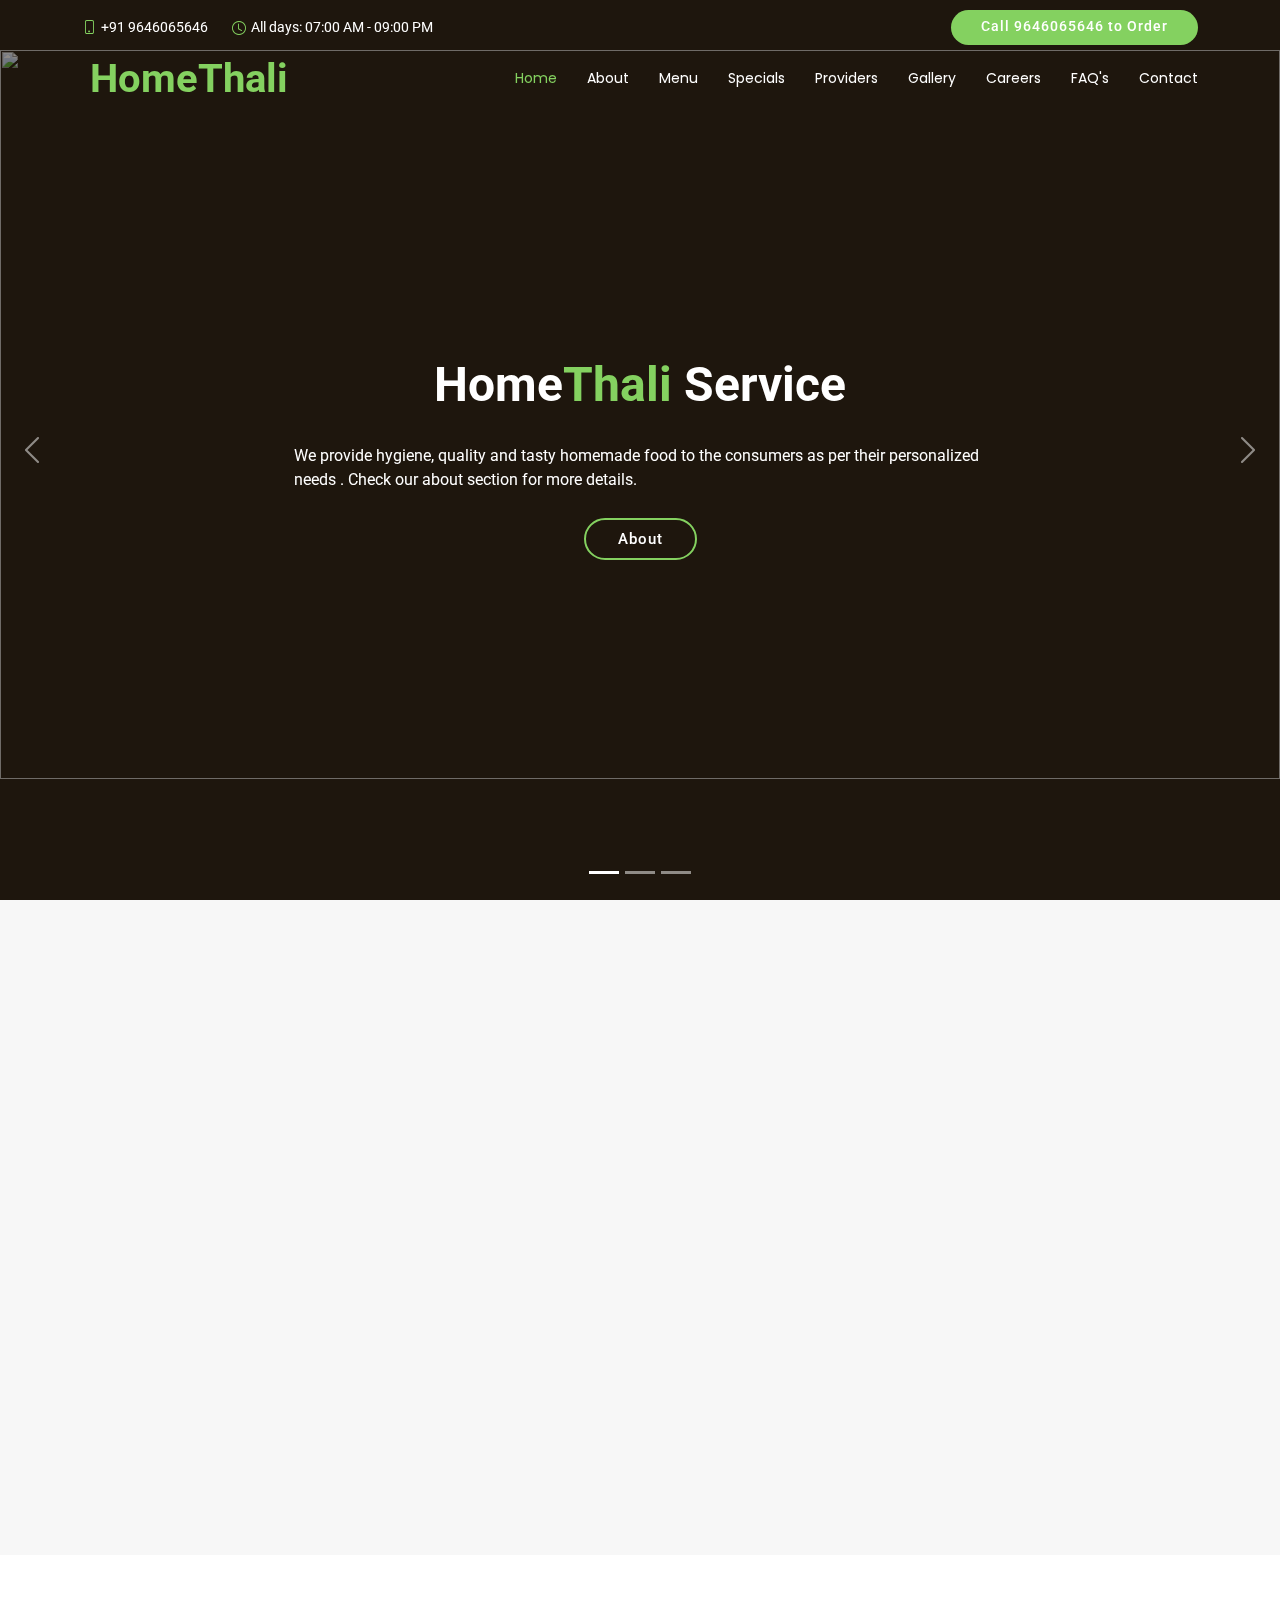
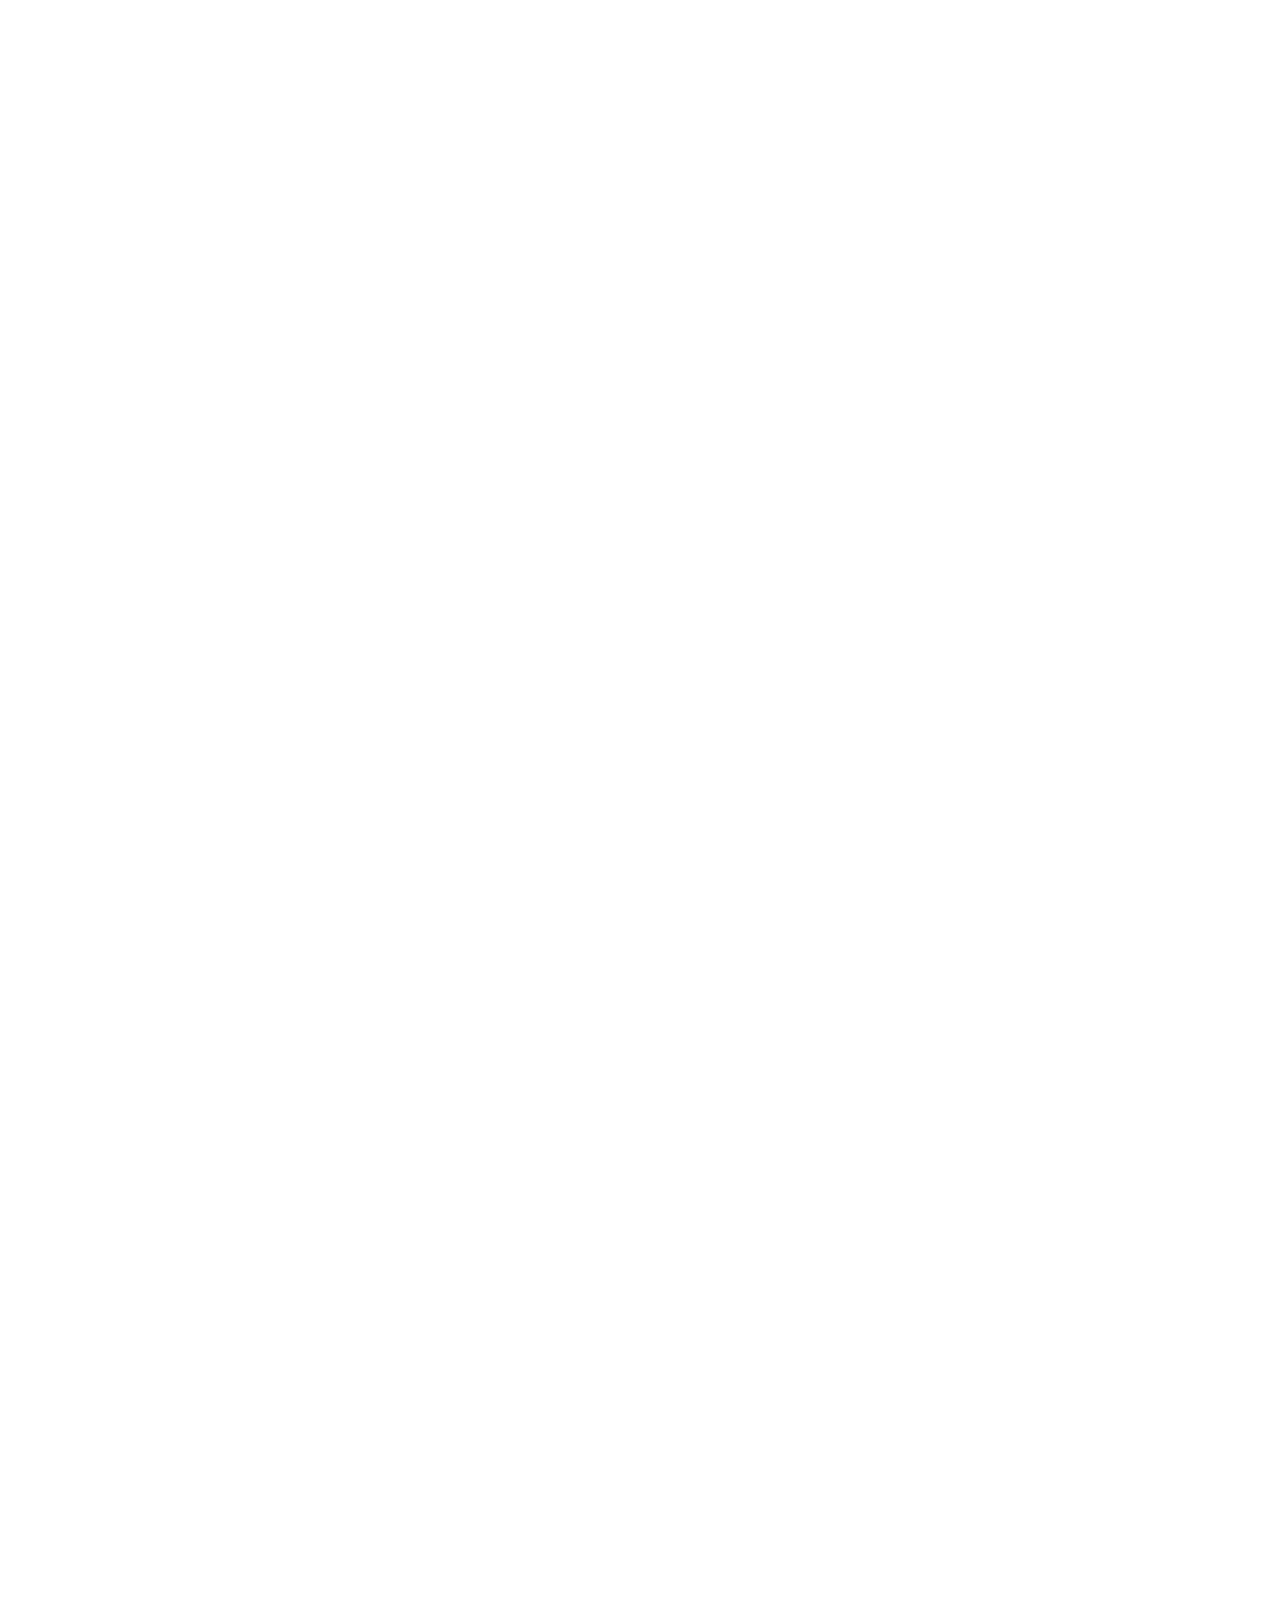
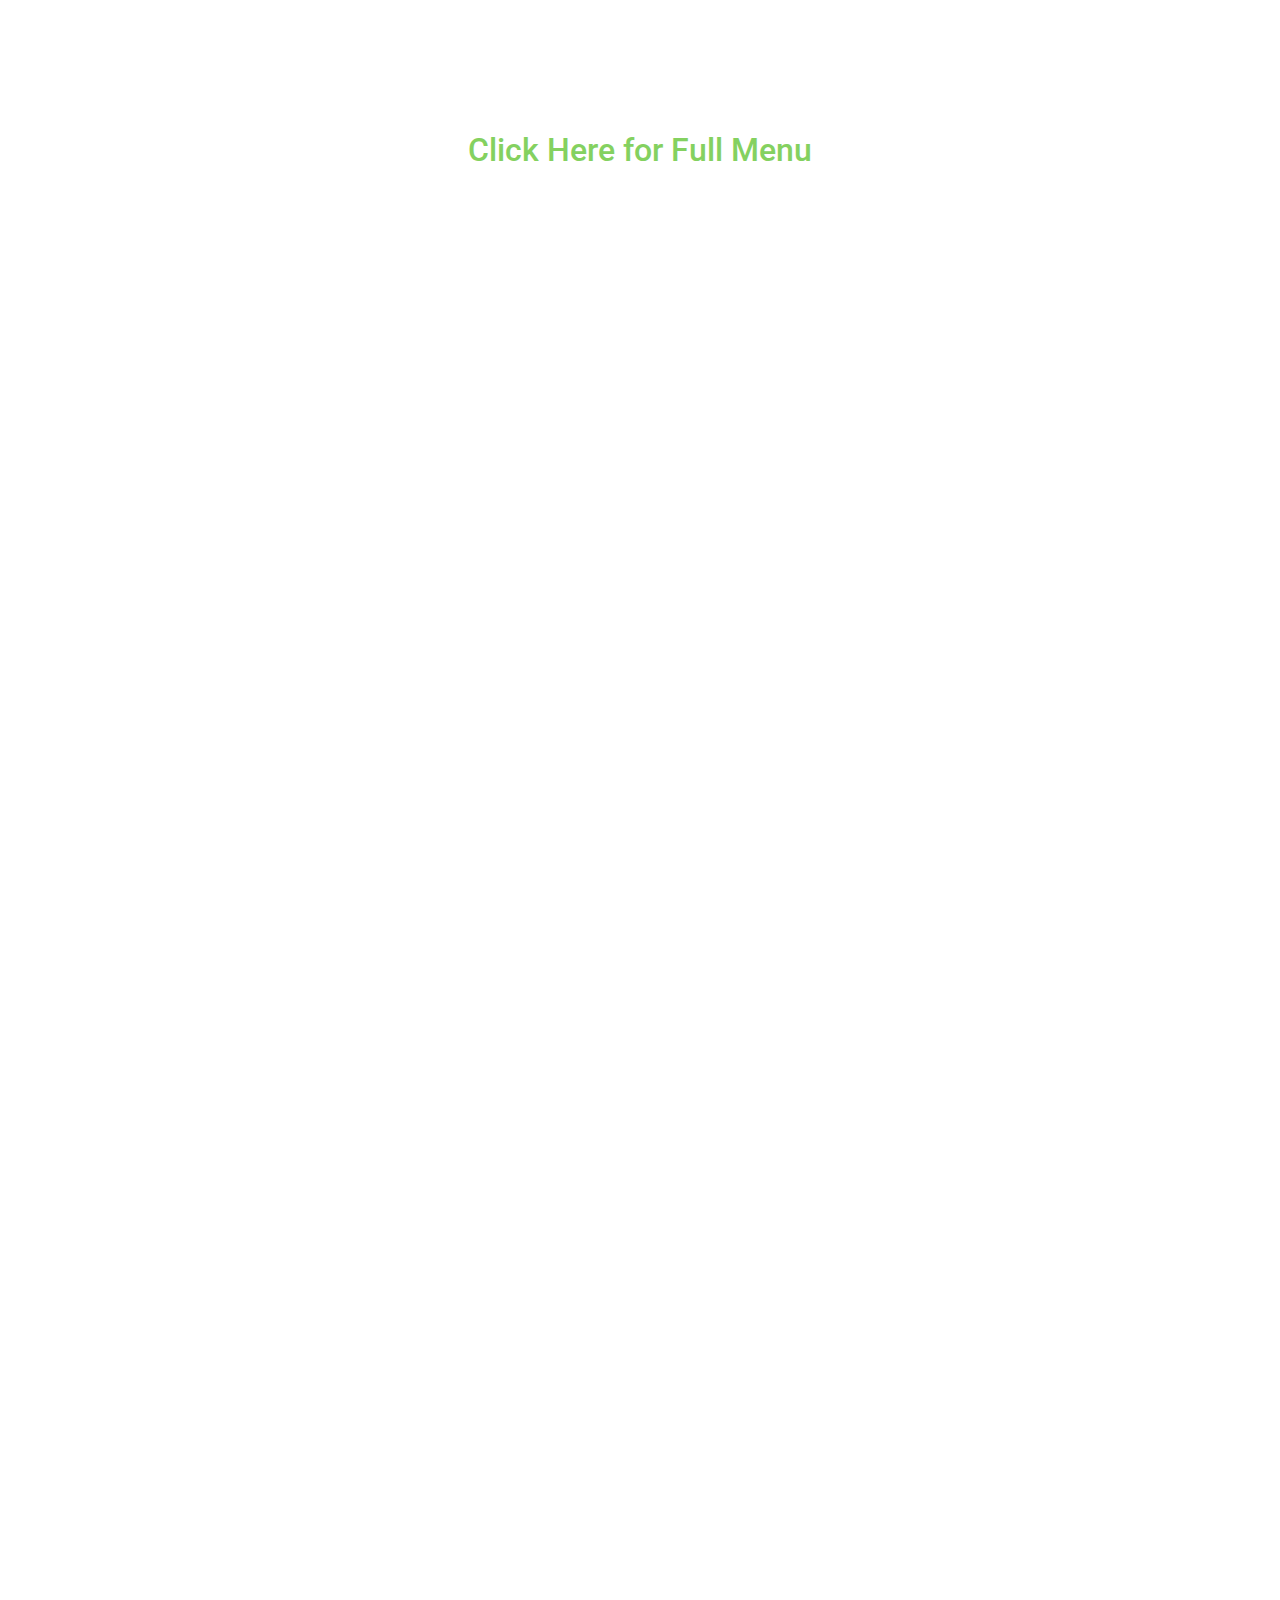
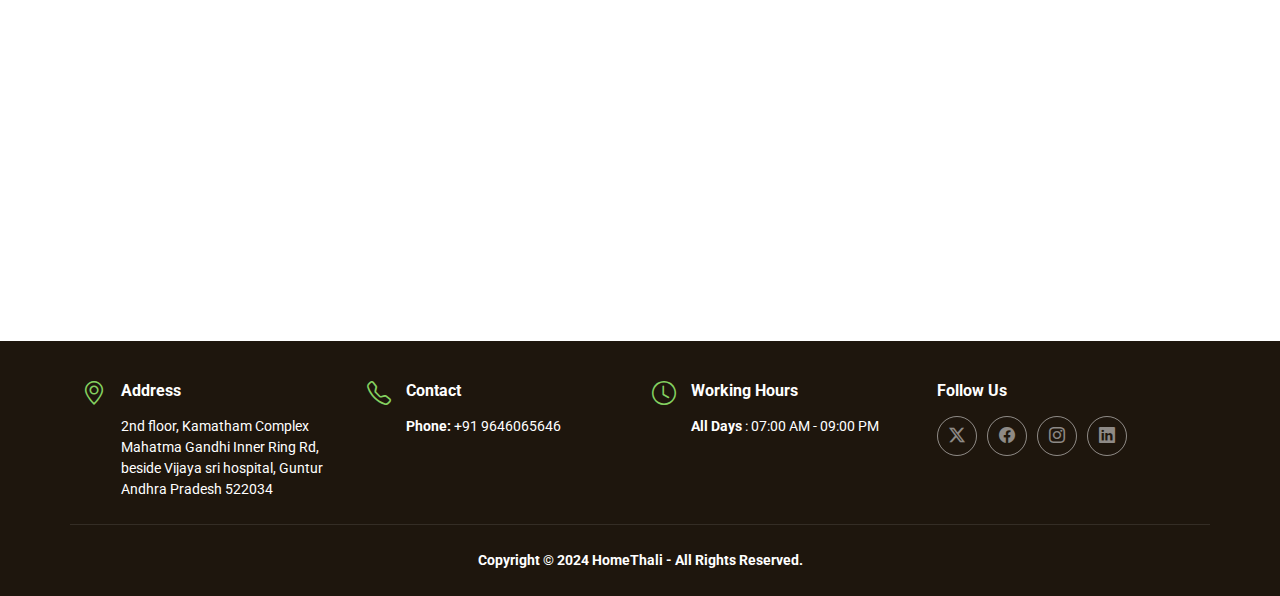
==== commit fdac30c1: "why us and carrers img" ====
--- a/index.html
+++ b/index.html
@@ -212,13 +212,47 @@
     <section id="why-us" class="why-us section">
 
 
-      <!-- Section Title -->
-      <div class="container section-title" data-aos="fade-up">
-        <h2>Why Us</h2>
-        <div><span>Why choose</span> <span class="description-title">Our Service</span></div>
-        <br>
-        <img src="assets/img/Card.png" align="center" alt="" width="80%" height="60%">
-      </div><!-- End Section Title -->
+<!-- Section Title -->
+<div class="container section-title" data-aos="fade-up">
+  <h2>Why Us</h2>
+  <div><span>Why choose</span> <span class="description-title">Our Service</span></div>
+  <br>
+  <div class="why-choose">
+    <div class="row">
+      <!-- Left Column: Image -->
+      <div class="col-lg-6 image-container">
+        <img src="assets/img/why-us.jpg" alt="Why Us" class="img-fluid">
+      </div>
+
+      <!-- Right Column: Features -->
+      <div class="col-lg-6 features-container">
+        <div class="features">
+          <div class="feature">
+            <span>🌟</span>
+            <p>Freshness Guaranteed</p>
+          </div>
+          <div class="feature">
+            <span>🌿</span>
+            <p>Nourishing and Wholesome</p>
+          </div>
+          <div class="feature">
+            <span>👩‍🍳</span>
+            <p>Crafted with Love</p>
+          </div>
+          <div class="feature">
+            <span>✏️</span>
+            <p>On Your Customization</p>
+          </div>
+          <div class="feature">
+            <span>👨‍👩‍👧‍👦</span>
+            <p>Bringing Families Together</p>
+          </div>
+        </div>
+      </div>
+    </div>
+  </div>
+</div>
+
 
       <div class="container section-title" data-aos="fade-up">
         <div><span>How it</span> <span class="description-title">Works</span></div>
--- a/assets/css/main.css
+++ b/assets/css/main.css
@@ -1196,6 +1196,74 @@
     max-width: 60%;
   }
 }
+.why-choose {
+  margin-top: 20px;
+}
+
+.why-choose .image-container {
+  text-align: center;
+  display: flex;
+  justify-content: center;
+  align-items: center;
+}
+
+.why-choose .image-container img {
+  max-width: 100%;
+  border-radius: 15px;
+  box-shadow: 0 4px 6px rgba(0, 0, 0, 0.1);
+}
+
+.features-container {
+  display: flex;
+  flex-direction: column;
+  justify-content: center;
+}
+
+.features {
+  display: flex;
+  flex-wrap: wrap;
+  gap: 20px;
+  margin-top: 10px;
+}
+
+.feature {
+  background-color: #d6f5d6;
+  padding: 15px 25px;
+  border-radius: 25px;
+  display: flex;
+  align-items: center;
+  gap: 10px;
+  box-shadow: 0 4px 6px rgba(0, 0, 0, 0.1);
+  transition: transform 0.3s ease, box-shadow 0.3s ease;
+}
+
+.feature:hover {
+  transform: scale(1.05);
+  box-shadow: 0 6px 12px rgba(0, 0, 0, 0.15);
+}
+
+.feature span {
+  font-size: 1.5em;
+}
+
+.feature p {
+  margin: 0;
+  font-size: 1.1em;
+  font-weight: bold;
+}
+
+/* Responsive Design */
+@media (max-width: 768px) {
+  .row {
+    flex-direction: column;
+  }
+
+  .image-container,
+  .features-container {
+    text-align: center;
+    margin-bottom: 20px;
+  }
+}
 
 /*--------------------------------------------------------------
 # Menu Section
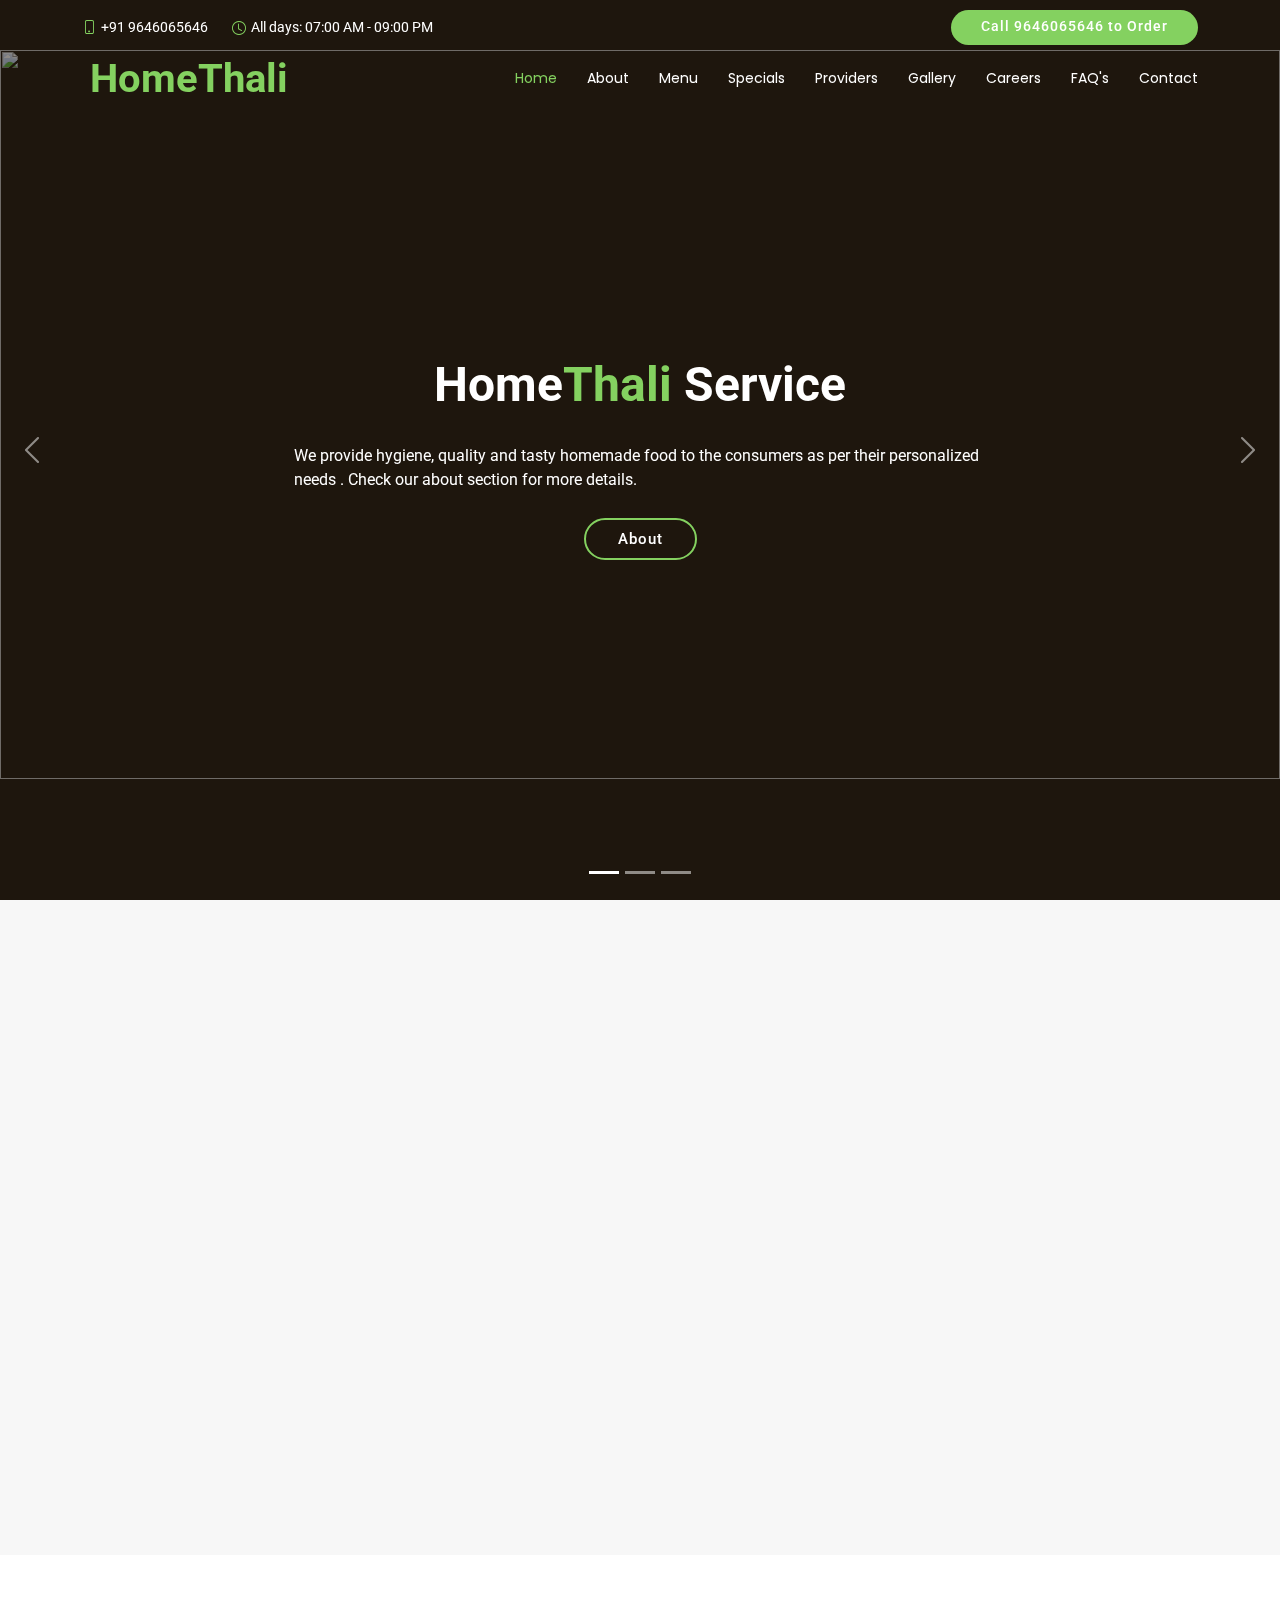
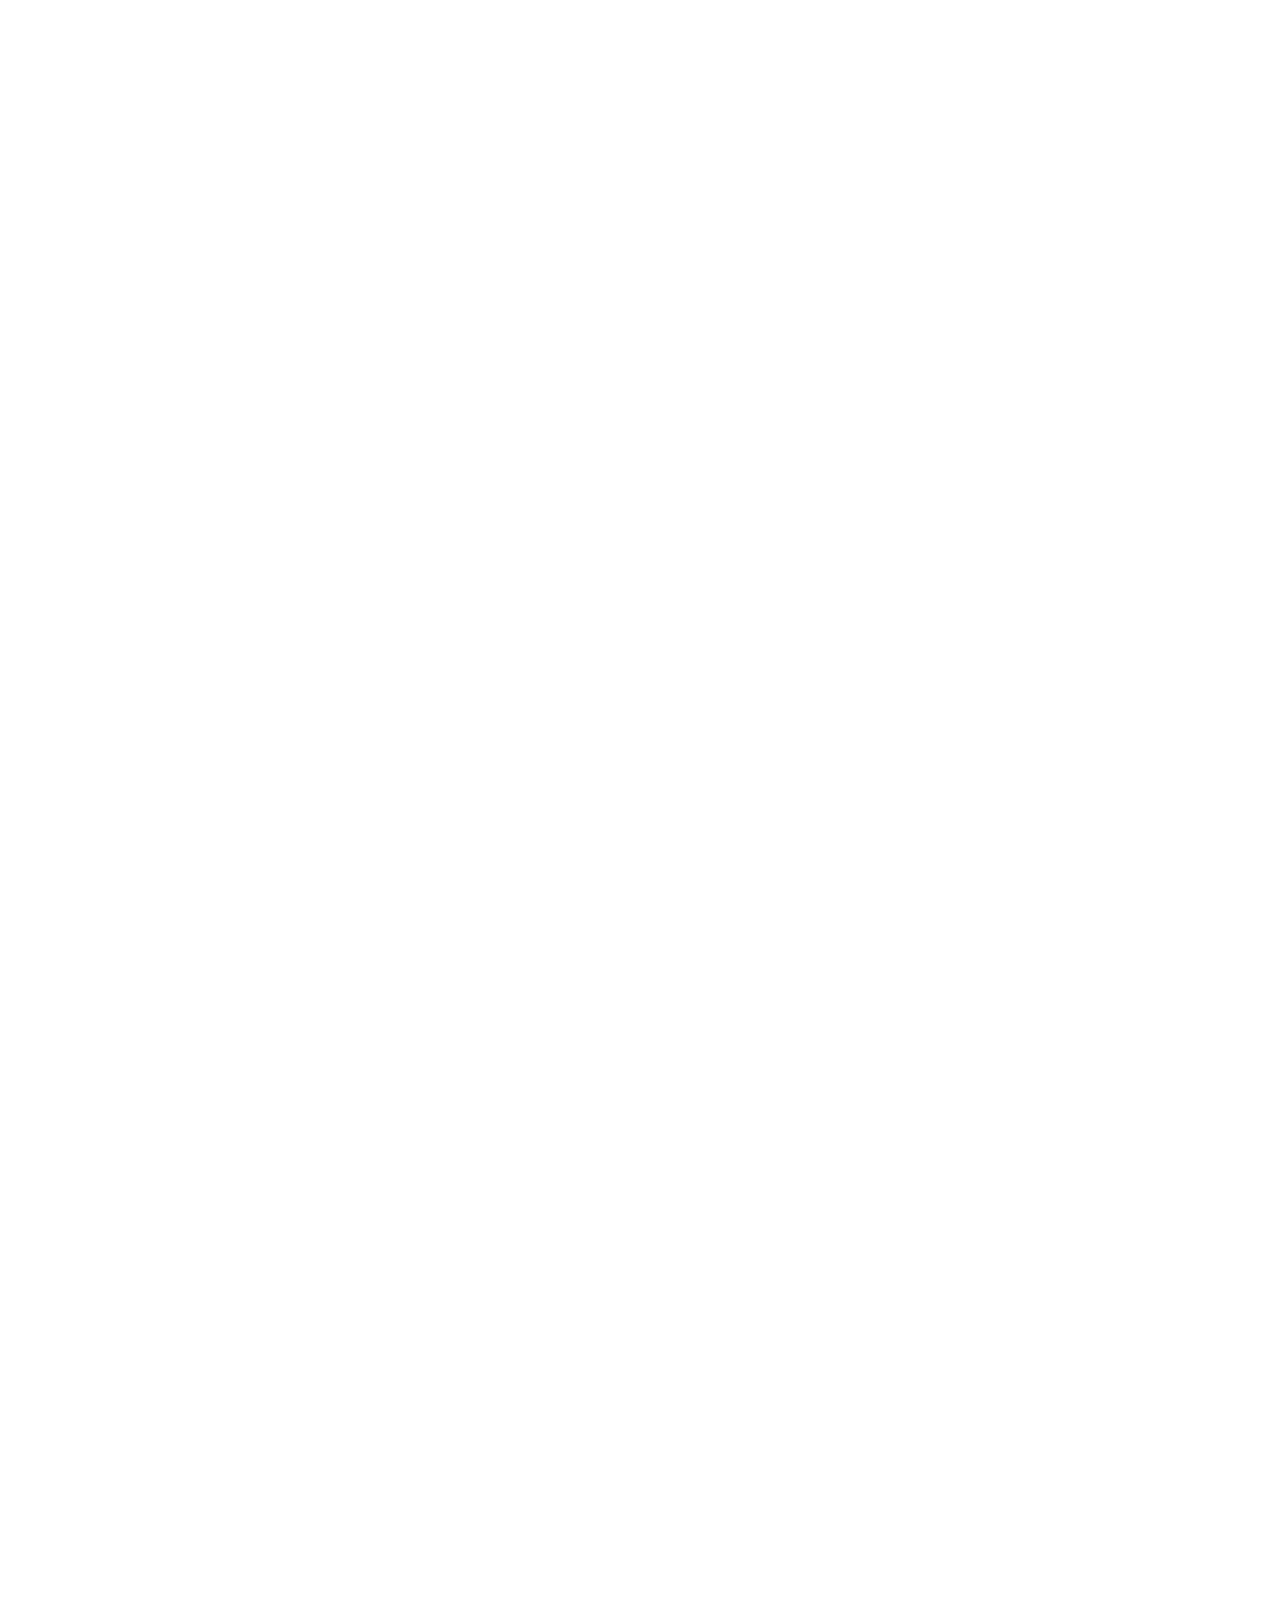
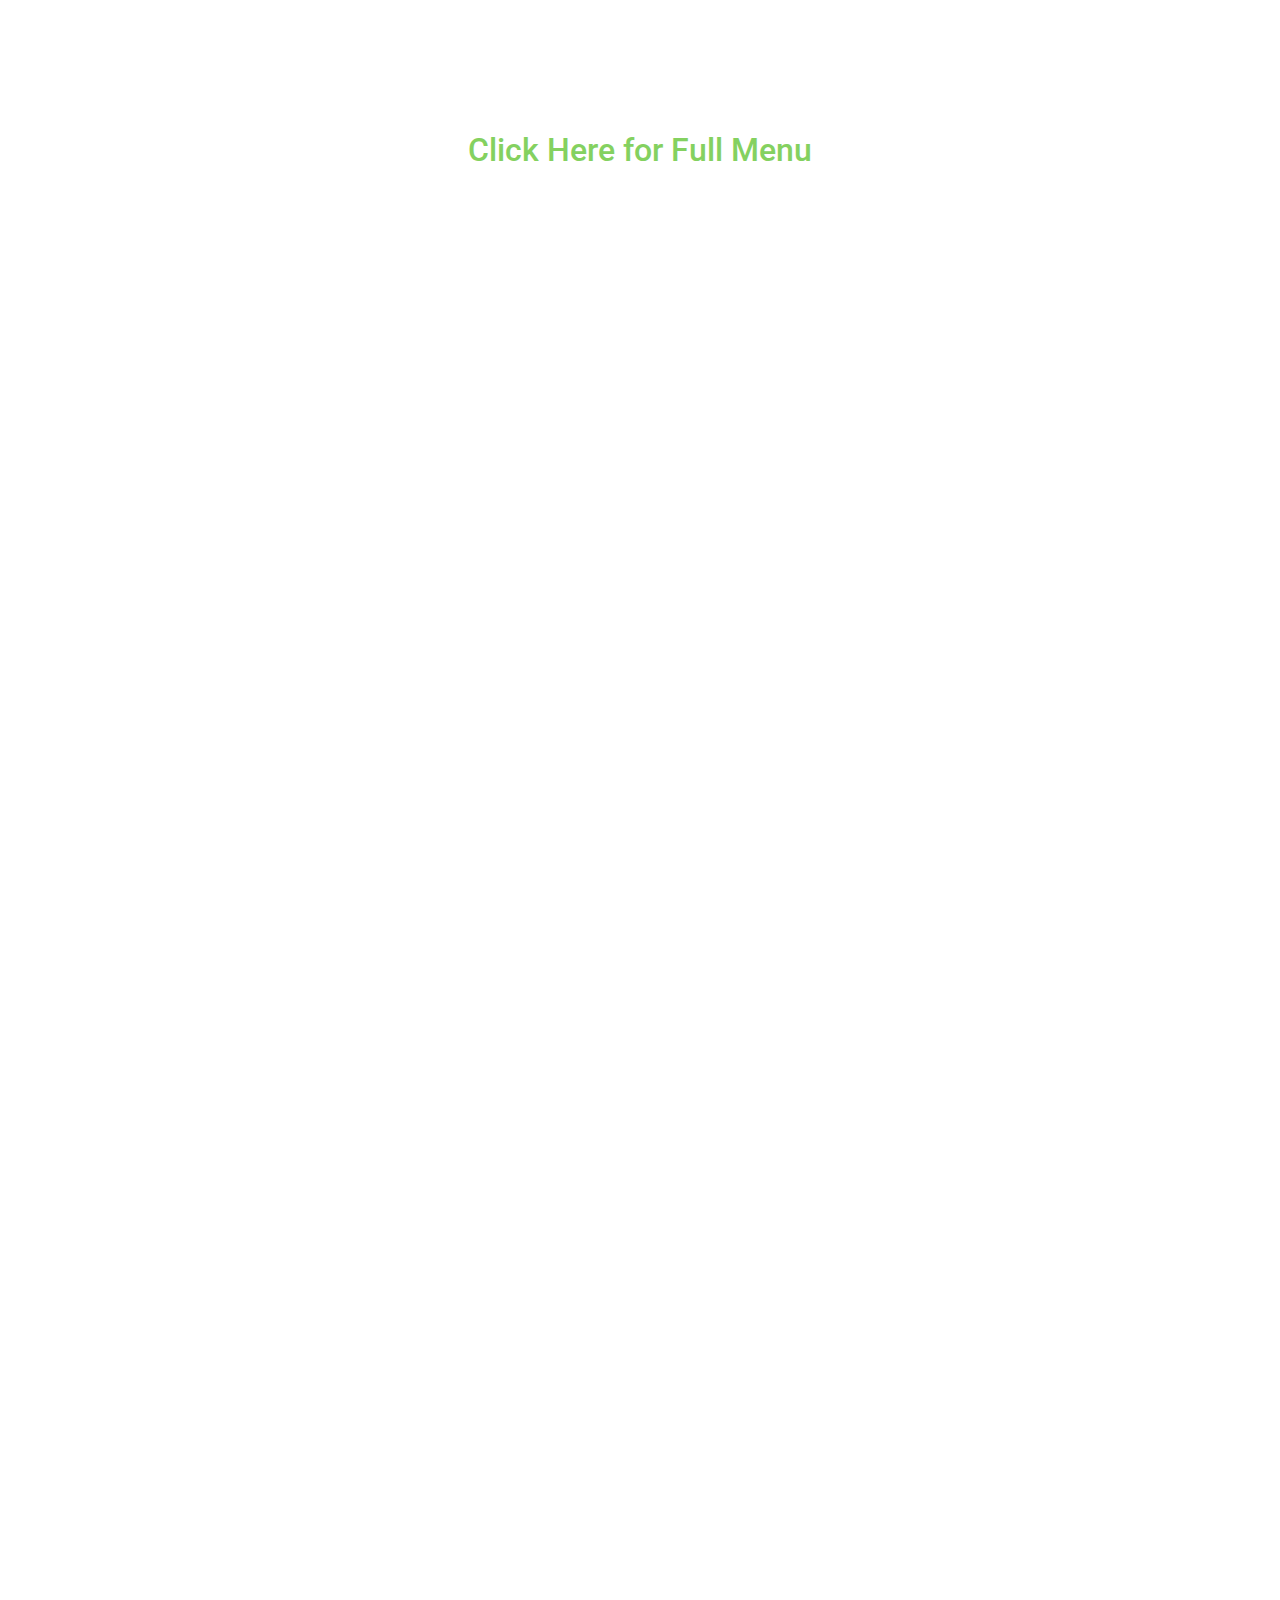
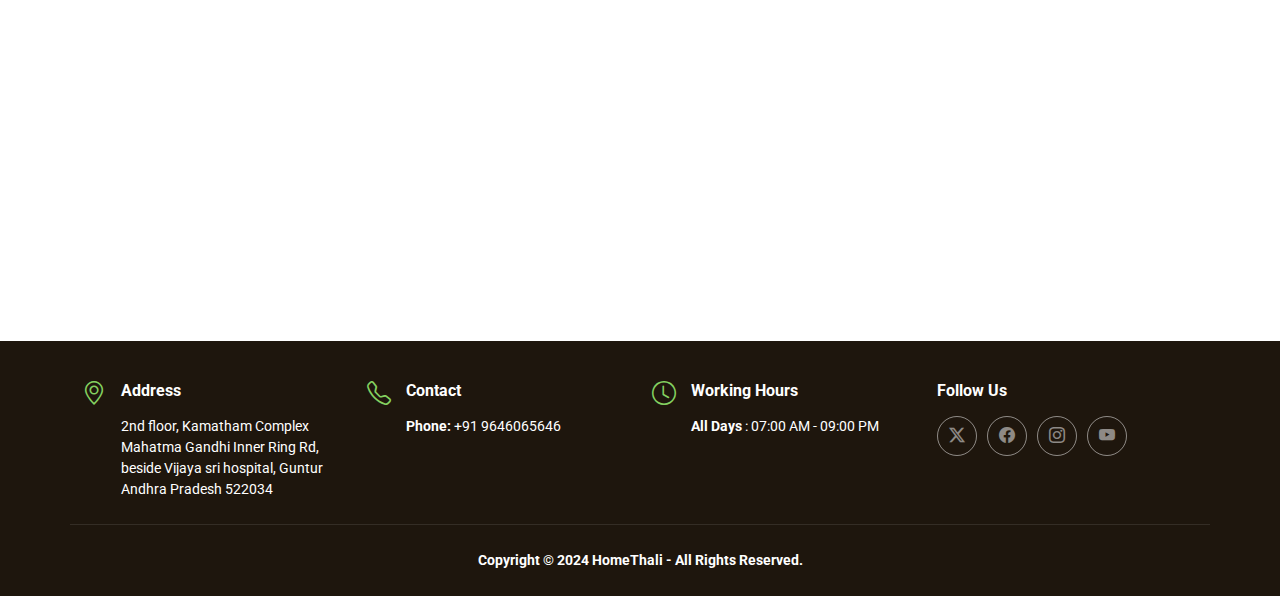
==== commit ab0a3ec7: "changed the links for x and yt" ====
--- a/index.html
+++ b/index.html
@@ -901,10 +901,10 @@
         <div class="col-lg-3 col-md-6">
           <h4>Follow Us</h4>
           <div class="social-links d-flex">
-            <a href="#" class="twitter"><i class="bi bi-twitter-x"></i></a>
+            <a href="https://www.x.com/HomeThali/" class="twitter"><i class="bi bi-twitter-x"></i></a>
             <a href="https://www.facebook.com/HOMETHALI1/" class="facebook"><i class="bi bi-facebook"></i></a>
             <a href="https://www.instagram.com/homethali_guntur/" class="instagram"><i class="bi bi-instagram"></i></a>
-            <a href="#" class="linkedin"><i class="bi bi-linkedin"></i></a>
+            <a href="https://www.youtube.com/@HomeThali/" class="youtube"><i class="bi bi-youtube"></i></a>
           </div>
         </div>
 
